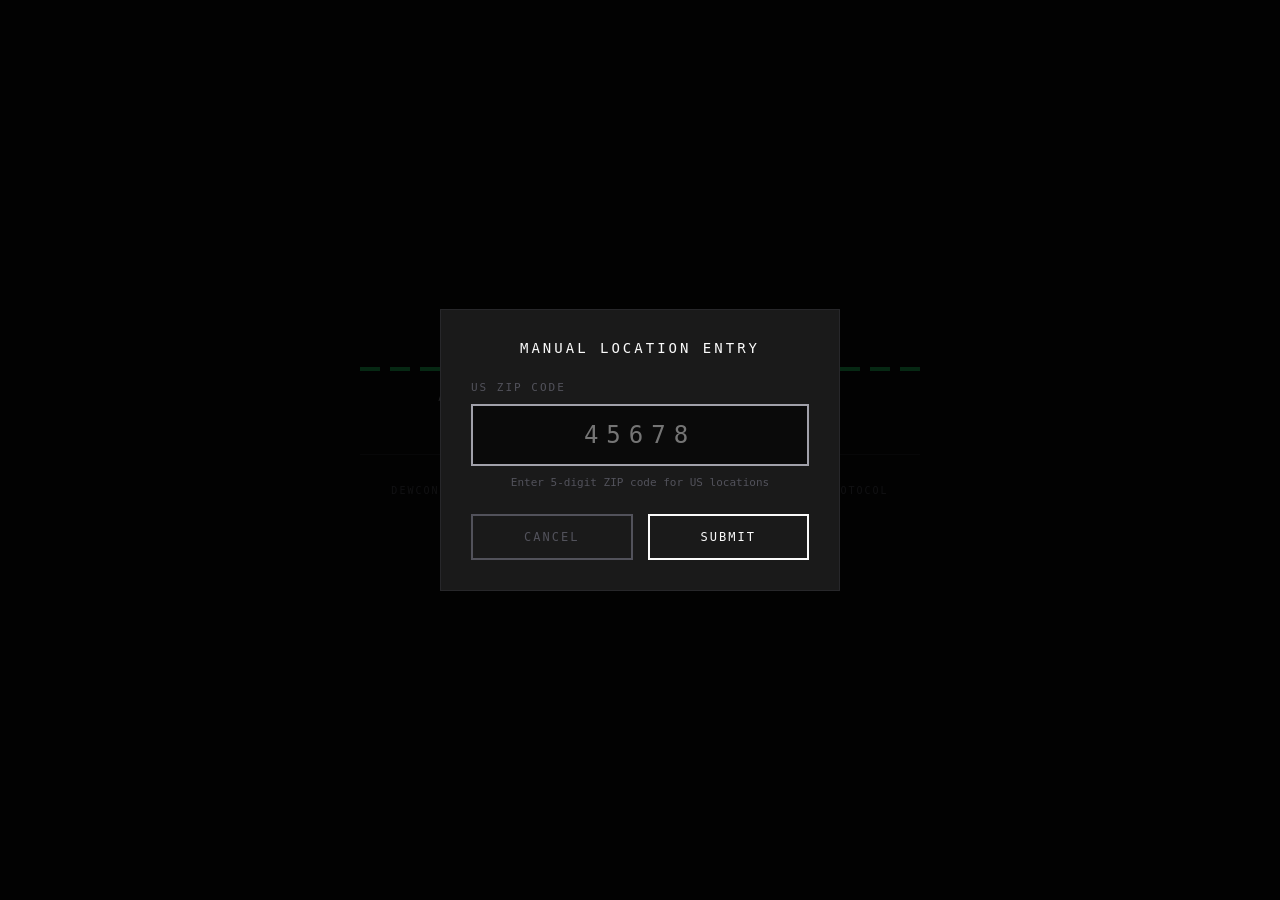
==== static/index.html @ 68191fb5 "Added temp, helper hint, and parent name" ====
<!DOCTYPE html>
<html lang="en">
<head>
    <meta charset="UTF-8">
    <meta name="viewport" content="width=device-width, initial-scale=1.0">
    <title>DEWCON - Atmospheric Moisture Assessment System</title>
    <link rel="stylesheet" href="/static/style.css">
</head>
<body>
    <div class="container">
        <header class="header">
            <div class="header-stripe"></div>
            <div class="classification">ATMOSPHERIC MOISTURE ASSESSMENT SYSTEM</div>
        </header>

        <main class="main">
            <div id="loading" class="loading">
                <div class="loading-text">ACQUIRING TARGET COORDINATES...</div>
                <div class="loading-bar"><div class="loading-bar-fill"></div></div>
            </div>

            <div id="error" class="error hidden">
                <div class="error-icon">!</div>
                <div class="error-title">SYSTEM ERROR</div>
                <div id="error-message" class="error-message"></div>
                <button id="retry-btn" class="btn">RETRY</button>
            </div>

            <div id="display" class="display hidden">
                <div class="level-container">
                    <div class="level-label">CURRENT THREAT LEVEL</div>
                    <div id="level-number" class="level-number">3</div>
                    <div id="level-prefix" class="level-prefix">JUICECON</div>
                </div>

                <div id="descriptor" class="descriptor">UNBEARABLE</div>
                <div id="description" class="description">"The air has weight. You are breathing soup."</div>

                <div class="data-panel">
                    <div class="data-row">
                        <span class="data-label">PROTOCOL <button id="info-btn" class="info-btn" aria-label="Protocol information">?</button></span>
                        <span id="protocol" class="data-value">JUICECON</span>
                    </div>
                    <div class="data-row">
                        <span class="data-label">TEMPERATURE</span>
                        <span id="temperature" class="data-value">--°F</span>
                    </div>
                    <div class="data-row">
                        <span class="data-label">DEWPOINT</span>
                        <span id="dewpoint" class="data-value">--°F</span>
                    </div>
                    <div class="data-row">
                        <span class="data-label">LOCATION</span>
                        <span id="location" class="data-value">Fort Wayne, IN</span>
                    </div>
                    <div class="data-row">
                        <span class="data-label">STATION</span>
                        <span id="station" class="data-value">KFWA</span>
                    </div>
                    <div class="data-row">
                        <span class="data-label">UPDATED</span>
                        <span id="timestamp" class="data-value">--:-- --</span>
                    </div>
                </div>

                <div class="actions">
                    <button id="refresh-btn" class="btn">REFRESH DATA</button>
                    <button id="location-btn" class="btn btn-secondary">CHANGE LOCATION</button>
                </div>
            </div>

            <div id="location-modal" class="modal hidden">
                <div class="modal-content">
                    <div class="modal-header">MANUAL LOCATION ENTRY</div>
                    <div class="modal-body">
                        <label for="zip-input" class="input-label">US ZIP CODE</label>
                        <input type="text" id="zip-input" class="input" placeholder="45678" maxlength="5" pattern="[0-9]{5}">
                        <div class="modal-hint">Enter 5-digit ZIP code for US locations</div>
                    </div>
                    <div class="modal-actions">
                        <button id="modal-cancel" class="btn btn-secondary">CANCEL</button>
                        <button id="modal-submit" class="btn">SUBMIT</button>
                    </div>
                </div>
            </div>
        </main>

            <div id="info-modal" class="modal hidden">
                <div class="modal-content info-modal-content">
                    <div class="modal-header">PROTOCOL INFORMATION</div>
                    <div class="modal-body info-body">
                        <div class="info-section">
                            <div class="info-title">DEWCON</div>
                            <div class="info-text">The unified Atmospheric Moisture Assessment System. DEWCON monitors dewpoint conditions and activates the appropriate sub-protocol based on current readings.</div>
                        </div>
                        <div class="info-section">
                            <div class="info-title">JUICECON</div>
                            <div class="info-text">Activates when dewpoint reaches 60°F or above. Monitors humidity severity on a descending scale (JC1 = worst). Designed by Joe Tritschler.</div>
                        </div>
                        <div class="info-section">
                            <div class="info-title">CCF — CUNNINGHAM CRACKLE FACTOR</div>
                            <div class="info-text">Activates when dewpoint drops to 25°F or below. Monitors dryness severity on an ascending scale (CCF5 = worst). Tracks static shock risk, skin crackle potential, and general atmospheric desiccation. Designed by Dan Branstrator.</div>
                        </div>
                    </div>
                    <div class="modal-actions">
                        <button id="info-close" class="btn">DISMISS</button>
                    </div>
                </div>
            </div>

        <footer class="footer">
            <div class="footer-text">DEWCON SYSTEM v2.0 // ATMOSPHERIC MOISTURE ASSESSMENT PROTOCOL</div>
            <div class="footer-credit">Juicecon System designed by Joe Tritschler</div>
            <div class="footer-credit">Cunningham Crackle Factor designed by Dan Branstrator</div>
            <div class="footer-credit">App developed by Dan Branstrator</div>
        </footer>
    </div>
    <script src="/static/app.js"></script>
</body>
</html>
---- static/style.css ----
:root {
    /* JuiceCon colors (humidity - warm reds/oranges) */
    --jc-clear: #22c55e;
    --jc-5: #eab308;
    --jc-4: #f97316;
    --jc-3: #ef4444;
    --jc-2: #dc2626;
    --jc-1: #991b1b;

    /* CCF colors (dryness - cool blues/purples) */
    --ccf-clear: #22c55e;
    --ccf-1: #7dd3fc;
    --ccf-2: #38bdf8;
    --ccf-3: #6366f1;
    --ccf-4: #8b5cf6;
    --ccf-5: #c084fc;

    --bg-dark: #0a0a0a;
    --bg-panel: #141414;
    --bg-elevated: #1a1a1a;
    --text-primary: #fafafa;
    --text-secondary: #a1a1aa;
    --text-dim: #52525b;
    --border-color: #27272a;

    --level-color: var(--jc-clear);
}

* {
    margin: 0;
    padding: 0;
    box-sizing: border-box;
}

body {
    font-family: 'SF Mono', 'Monaco', 'Inconsolata', 'Roboto Mono', monospace;
    background-color: var(--bg-dark);
    color: var(--text-primary);
    min-height: 100vh;
    display: flex;
    justify-content: center;
    align-items: center;
}

.container {
    width: 100%;
    max-width: 600px;
    padding: 20px;
}

/* Header */
.header {
    margin-bottom: 40px;
    text-align: center;
}

.header-stripe {
    height: 4px;
    background: repeating-linear-gradient(
        90deg,
        var(--level-color) 0px,
        var(--level-color) 20px,
        transparent 20px,
        transparent 30px
    );
    margin-bottom: 20px;
}

.classification {
    font-size: 11px;
    letter-spacing: 4px;
    color: var(--text-secondary);
    text-transform: uppercase;
}

/* Loading */
.loading {
    text-align: center;
    padding: 60px 0;
}

.loading-text {
    font-size: 14px;
    color: var(--text-secondary);
    letter-spacing: 2px;
    margin-bottom: 20px;
}

.loading-bar {
    width: 200px;
    height: 4px;
    background: var(--bg-panel);
    margin: 0 auto;
    overflow: hidden;
}

.loading-bar-fill {
    width: 40%;
    height: 100%;
    background: var(--text-secondary);
    animation: loading 1.5s ease-in-out infinite;
}

@keyframes loading {
    0% { transform: translateX(-100%); }
    100% { transform: translateX(350%); }
}

/* Error */
.error {
    text-align: center;
    padding: 40px 0;
}

.error-icon {
    width: 60px;
    height: 60px;
    border: 3px solid var(--jc-3);
    border-radius: 50%;
    display: flex;
    align-items: center;
    justify-content: center;
    font-size: 32px;
    font-weight: bold;
    color: var(--jc-3);
    margin: 0 auto 20px;
}

.error-title {
    font-size: 18px;
    letter-spacing: 3px;
    color: var(--jc-3);
    margin-bottom: 10px;
}

.error-message {
    font-size: 14px;
    color: var(--text-secondary);
    margin-bottom: 30px;
}

/* Main Display */
.display {
    text-align: center;
}

.level-container {
    margin-bottom: 30px;
}

.level-label {
    font-size: 11px;
    letter-spacing: 3px;
    color: var(--text-dim);
    margin-bottom: 10px;
}

.level-number {
    font-size: 140px;
    font-weight: 700;
    line-height: 1;
    color: var(--level-color);
    text-shadow: 0 0 60px var(--level-color);
    transition: color 0.5s ease, text-shadow 0.5s ease;
}

.level-number.all-clear {
    font-size: 48px;
    letter-spacing: 8px;
}

.level-prefix {
    font-size: 24px;
    letter-spacing: 12px;
    color: var(--text-secondary);
    margin-top: 10px;
}

.descriptor {
    font-size: 28px;
    font-weight: 600;
    letter-spacing: 6px;
    color: var(--level-color);
    margin-bottom: 15px;
    text-transform: uppercase;
    transition: color 0.5s ease;
}

.description {
    font-size: 16px;
    font-style: italic;
    color: var(--text-secondary);
    margin-bottom: 40px;
    padding: 0 20px;
}

/* Data Panel */
.data-panel {
    background: var(--bg-panel);
    border: 1px solid var(--border-color);
    padding: 20px 30px;
    margin-bottom: 30px;
}

.data-row {
    display: flex;
    justify-content: space-between;
    padding: 12px 0;
    border-bottom: 1px solid var(--border-color);
}

.data-row:last-child {
    border-bottom: none;
}

.data-label {
    font-size: 12px;
    letter-spacing: 2px;
    color: var(--text-dim);
}

.data-value {
    font-size: 14px;
    color: var(--text-primary);
}

/* Buttons */
.actions {
    display: flex;
    gap: 15px;
    justify-content: center;
}

.btn {
    font-family: inherit;
    font-size: 12px;
    letter-spacing: 2px;
    padding: 14px 28px;
    border: 2px solid var(--text-primary);
    background: transparent;
    color: var(--text-primary);
    cursor: pointer;
    transition: all 0.2s ease;
    text-transform: uppercase;
}

.btn:hover {
    background: var(--text-primary);
    color: var(--bg-dark);
}

.btn-secondary {
    border-color: var(--text-dim);
    color: var(--text-dim);
}

.btn-secondary:hover {
    border-color: var(--text-secondary);
    background: var(--text-secondary);
    color: var(--bg-dark);
}

/* Modal */
.modal {
    position: fixed;
    top: 0;
    left: 0;
    width: 100%;
    height: 100%;
    background: rgba(0, 0, 0, 0.8);
    display: flex;
    align-items: center;
    justify-content: center;
    z-index: 100;
}

.modal-content {
    background: var(--bg-elevated);
    border: 1px solid var(--border-color);
    padding: 30px;
    width: 90%;
    max-width: 400px;
}

.modal-header {
    font-size: 14px;
    letter-spacing: 3px;
    color: var(--text-primary);
    margin-bottom: 25px;
    text-align: center;
}

.modal-body {
    margin-bottom: 25px;
}

.input-label {
    display: block;
    font-size: 11px;
    letter-spacing: 2px;
    color: var(--text-dim);
    margin-bottom: 10px;
}

.input {
    width: 100%;
    font-family: inherit;
    font-size: 24px;
    letter-spacing: 8px;
    text-align: center;
    padding: 15px;
    border: 2px solid var(--border-color);
    background: var(--bg-dark);
    color: var(--text-primary);
}

.input:focus {
    outline: none;
    border-color: var(--text-secondary);
}

.modal-hint {
    font-size: 11px;
    color: var(--text-dim);
    margin-top: 10px;
    text-align: center;
}

.modal-actions {
    display: flex;
    gap: 15px;
}

.modal-actions .btn {
    flex: 1;
}

/* Footer */
.footer {
    margin-top: 50px;
    text-align: center;
    padding-top: 30px;
    border-top: 1px solid var(--border-color);
}

.footer-text {
    font-size: 10px;
    letter-spacing: 2px;
    color: var(--text-dim);
    margin-bottom: 5px;
}

.footer-credit {
    font-size: 10px;
    color: var(--text-dim);
}

/* Info Button */
.info-btn {
    display: inline-flex;
    align-items: center;
    justify-content: center;
    width: 18px;
    height: 18px;
    font-family: inherit;
    font-size: 11px;
    font-weight: 700;
    border: 1px solid var(--text-dim);
    border-radius: 50%;
    background: transparent;
    color: var(--text-dim);
    cursor: pointer;
    padding: 0;
    margin-left: 6px;
    vertical-align: middle;
    transition: all 0.2s ease;
}

.info-btn:hover {
    border-color: var(--text-secondary);
    color: var(--text-secondary);
}

/* Info Modal */
.info-modal-content {
    max-width: 460px;
}

.info-body {
    text-align: left;
}

.info-section {
    margin-bottom: 20px;
}

.info-section:last-child {
    margin-bottom: 0;
}

.info-title {
    font-size: 12px;
    font-weight: 600;
    letter-spacing: 2px;
    color: var(--text-primary);
    margin-bottom: 6px;
}

.info-text {
    font-size: 12px;
    line-height: 1.6;
    color: var(--text-secondary);
}

/* Utility */
.hidden {
    display: none !important;
}

/* ============================================
   JuiceCon level colors (humidity / high dewpoint)
   ============================================ */
[data-system="juicecon"][data-level="clear"] { --level-color: var(--jc-clear); }
[data-system="juicecon"][data-level="5"] { --level-color: var(--jc-5); }
[data-system="juicecon"][data-level="4"] { --level-color: var(--jc-4); }
[data-system="juicecon"][data-level="3"] { --level-color: var(--jc-3); }
[data-system="juicecon"][data-level="2"] { --level-color: var(--jc-2); }
[data-system="juicecon"][data-level="1"] { --level-color: var(--jc-1); }

/* ============================================
   CCF level colors (dryness / low dewpoint)
   ============================================ */
[data-system="ccf"][data-level="clear"] { --level-color: var(--ccf-clear); }
[data-system="ccf"][data-level="1"] { --level-color: var(--ccf-1); }
[data-system="ccf"][data-level="2"] { --level-color: var(--ccf-2); }
[data-system="ccf"][data-level="3"] { --level-color: var(--ccf-3); }
[data-system="ccf"][data-level="4"] { --level-color: var(--ccf-4); }
[data-system="ccf"][data-level="5"] { --level-color: var(--ccf-5); }

/* All-clear state (neither system active) */
[data-system="none"][data-level="clear"] { --level-color: var(--jc-clear); }

/* Legacy fallbacks */
[data-level="clear"] { --level-color: var(--jc-clear); }

/* JC1 pulsing animation (worst humidity) */
[data-system="juicecon"][data-level="1"] .level-number {
    animation: pulse 2s ease-in-out infinite;
}

/* CCF5 crackle animation (worst dryness) */
[data-system="ccf"][data-level="5"] .level-number {
    animation: crackle 0.15s ease-in-out infinite;
}

@keyframes pulse {
    0%, 100% { opacity: 1; }
    50% { opacity: 0.6; }
}

@keyframes crackle {
    0% { text-shadow: 0 0 60px var(--level-color); }
    25% { text-shadow: 0 0 80px var(--level-color), 2px -2px 0px #fff; }
    50% { text-shadow: 0 0 40px var(--level-color); }
    75% { text-shadow: 0 0 90px var(--level-color), -1px 1px 0px #e0e7ff; }
    100% { text-shadow: 0 0 60px var(--level-color); }
}

/* Responsive */
@media (max-width: 500px) {
    .level-number {
        font-size: 100px;
    }

    .descriptor {
        font-size: 22px;
        letter-spacing: 4px;
    }

    .actions {
        flex-direction: column;
    }

    .data-panel {
        padding: 15px 20px;
    }
}
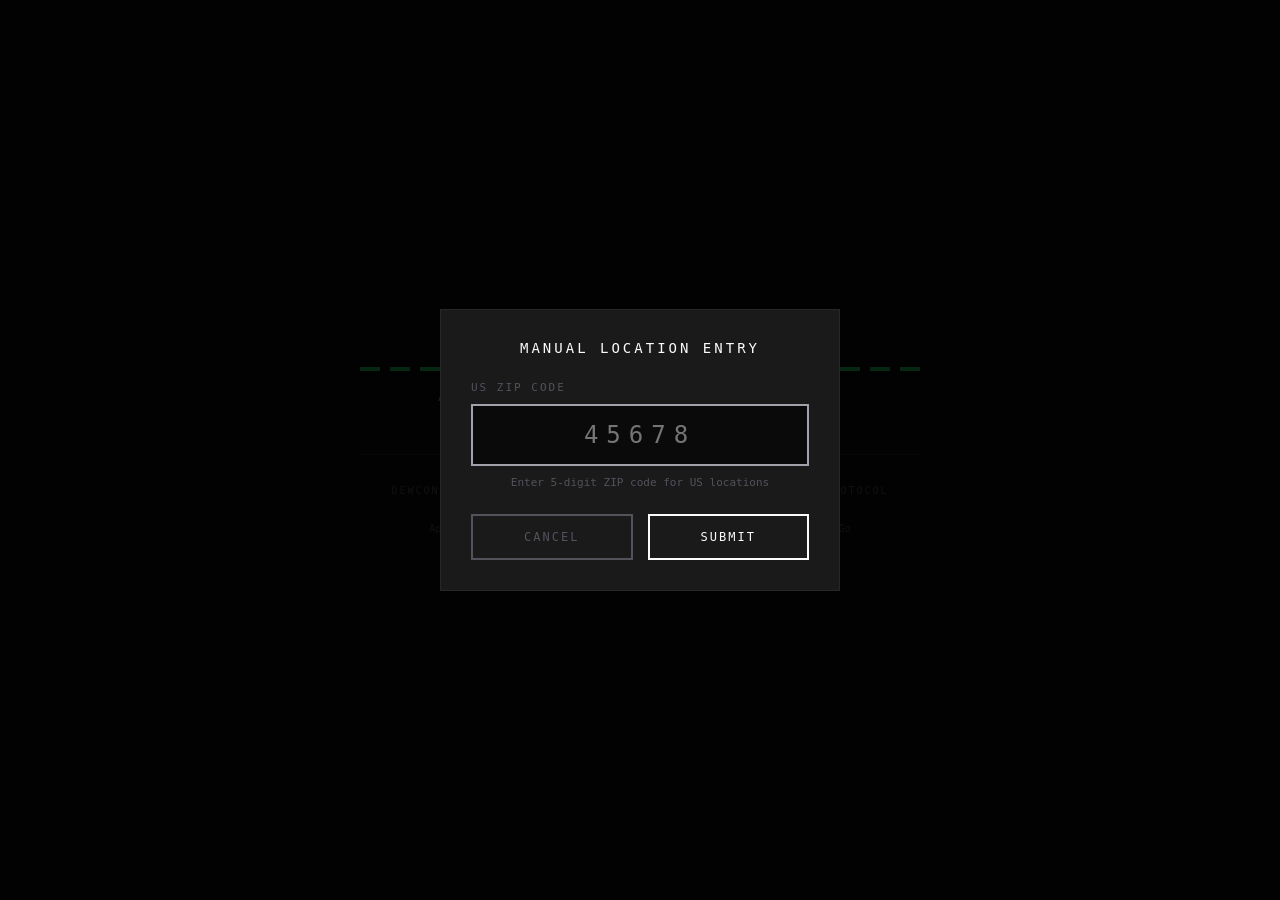
==== commit 3ea1ea9b: "update" ====
--- a/static/index.html
+++ b/static/index.html
@@ -99,7 +99,7 @@
                         </div>
                         <div class="info-section">
                             <div class="info-title">CCF — CUNNINGHAM CRACKLE FACTOR</div>
-                            <div class="info-text">Activates when dewpoint drops to 25°F or below. Monitors dryness severity on an ascending scale (CCF5 = worst). Tracks static shock risk, skin crackle potential, and general atmospheric desiccation. Designed by Dan Branstrator.</div>
+                            <div class="info-text">Activates when dewpoint drops to 25°F or below. Monitors dryness severity on an ascending scale (CCF5 = worst). Tracks static shock risk, skin crackle potential, and general atmospheric desiccation. Designed by Joe Tritschler.</div>
                         </div>
                     </div>
                     <div class="modal-actions">
@@ -110,9 +110,9 @@
 
         <footer class="footer">
             <div class="footer-text">DEWCON SYSTEM v2.0 // ATMOSPHERIC MOISTURE ASSESSMENT PROTOCOL</div>
-            <div class="footer-credit">Juicecon System designed by Joe Tritschler</div>
-            <div class="footer-credit">Cunningham Crackle Factor designed by Dan Branstrator</div>
-            <div class="footer-credit">App developed by Dan Branstrator</div>
+            <div class="footer-credit">Juicecon System created by Joe Tritschler</div>
+            <div class="footer-credit">Cunningham Crackle Factor created by Joe Tritschler</div>
+            <div class="footer-credit">App designed and developed by Dan Branstrator and written mostly in Go</div>
         </footer>
     </div>
     <script src="/static/app.js"></script>
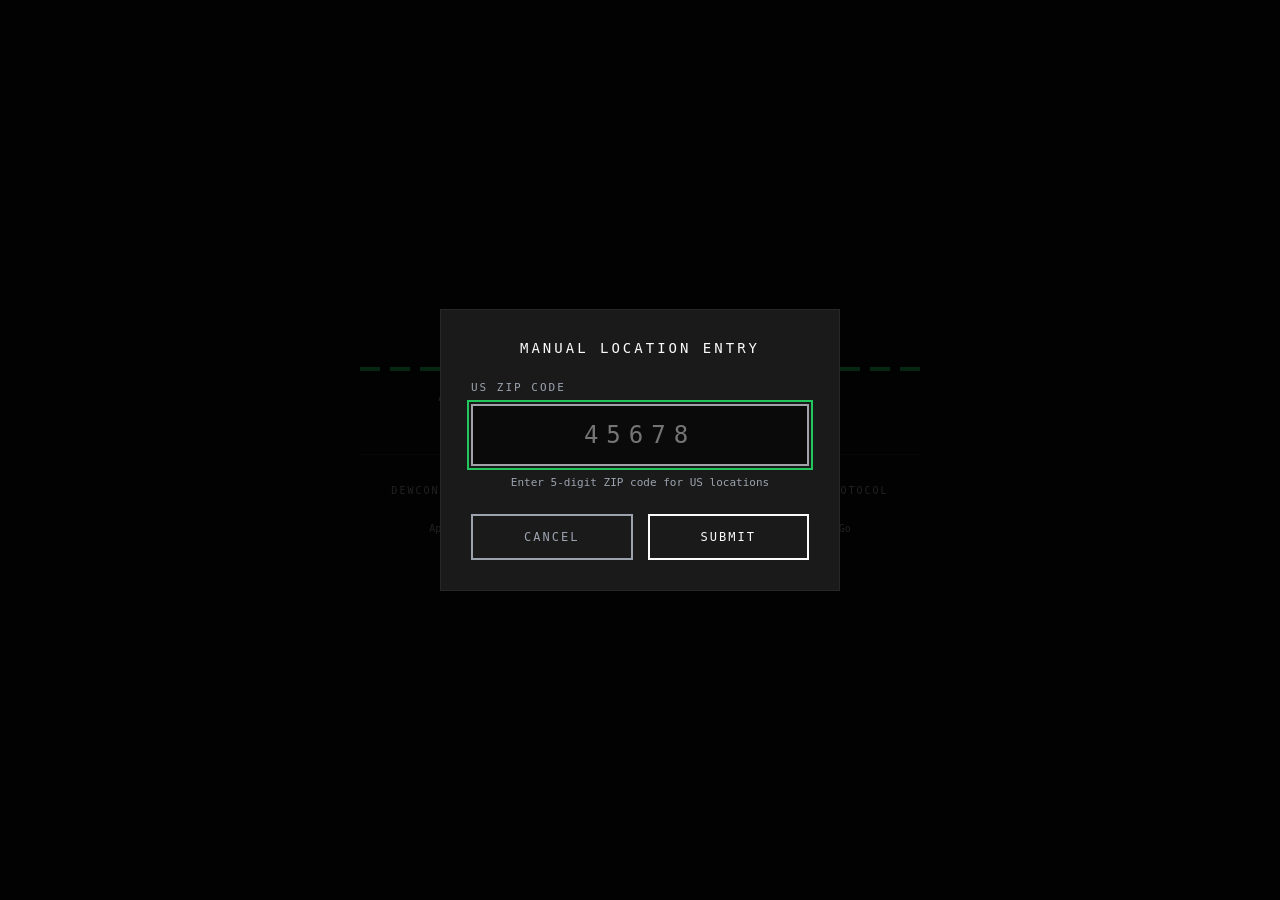
==== commit ca9764e1: "Sprint 5: Accessibility, UX, spec update, DRY refactor - Fix color contrast to WCAG AA (--text-dim #" ====
--- a/static/index.html
+++ b/static/index.html
@@ -19,14 +19,14 @@
                 <div class="loading-bar"><div class="loading-bar-fill"></div></div>
             </div>
 
-            <div id="error" class="error hidden">
-                <div class="error-icon">!</div>
+            <div id="error" class="error hidden" role="alert" aria-live="assertive">
+                <div class="error-icon" aria-hidden="true">!</div>
                 <div class="error-title">SYSTEM ERROR</div>
                 <div id="error-message" class="error-message"></div>
                 <button id="retry-btn" class="btn">RETRY</button>
             </div>
 
-            <div id="display" class="display hidden">
+            <div id="display" class="display hidden" aria-live="polite" role="status">
                 <div class="level-container">
                     <div class="level-label">CURRENT THREAT LEVEL</div>
                     <div id="level-number" class="level-number">3</div>
@@ -67,11 +67,16 @@
                     <button id="refresh-btn" class="btn">REFRESH DATA</button>
                     <button id="location-btn" class="btn btn-secondary">CHANGE LOCATION</button>
                 </div>
+
+                <div id="refresh-status" class="refresh-status" aria-live="polite">
+                    <span class="refresh-status-dot" aria-hidden="true"></span>
+                    <span id="refresh-status-text">AUTO-REFRESH ACTIVE</span>
+                </div>
             </div>
 
-            <div id="location-modal" class="modal hidden">
+            <div id="location-modal" class="modal hidden" role="dialog" aria-modal="true" aria-labelledby="location-modal-title">
                 <div class="modal-content">
-                    <div class="modal-header">MANUAL LOCATION ENTRY</div>
+                    <div id="location-modal-title" class="modal-header">MANUAL LOCATION ENTRY</div>
                     <div class="modal-body">
                         <label for="zip-input" class="input-label">US ZIP CODE</label>
                         <input type="text" id="zip-input" class="input" placeholder="45678" maxlength="5" pattern="[0-9]{5}">
@@ -85,9 +90,9 @@
             </div>
         </main>
 
-            <div id="info-modal" class="modal hidden">
+            <div id="info-modal" class="modal hidden" role="dialog" aria-modal="true" aria-labelledby="info-modal-title">
                 <div class="modal-content info-modal-content">
-                    <div class="modal-header">PROTOCOL INFORMATION</div>
+                    <div id="info-modal-title" class="modal-header">PROTOCOL INFORMATION</div>
                     <div class="modal-body info-body">
                         <div class="info-section">
                             <div class="info-title">DEWCON</div>
@@ -99,7 +104,7 @@
                         </div>
                         <div class="info-section">
                             <div class="info-title">CCF — CUNNINGHAM CRACKLE FACTOR</div>
-                            <div class="info-text">Activates when dewpoint drops to 25°F or below. Monitors dryness severity on an ascending scale (CCF5 = worst). Tracks static shock risk, skin crackle potential, and general atmospheric desiccation. Designed by Joe Tritschler.</div>
+                            <div class="info-text">Activates when dewpoint drops to 25°F or below. Monitors dryness severity on a descending scale (CCF1 = worst). Tracks static shock risk, skin crackle potential, and general atmospheric desiccation. Designed by Joe Tritschler.</div>
                         </div>
                     </div>
                     <div class="modal-actions">
@@ -111,7 +116,7 @@
         <footer class="footer">
             <div class="footer-text">DEWCON SYSTEM v2.0 // ATMOSPHERIC MOISTURE ASSESSMENT PROTOCOL</div>
             <div class="footer-credit">Juicecon System created by Joe Tritschler</div>
-            <div class="footer-credit">Cunningham Crackle Factor created by Joe Tritschler</div>
+            <div class="footer-credit">Cunningham Crackle Factor created by Sheila Cunningham</div>
             <div class="footer-credit">App designed and developed by Dan Branstrator and written mostly in Go</div>
         </footer>
     </div>
--- a/static/style.css
+++ b/static/style.css
@@ -9,18 +9,18 @@
 
     /* CCF colors (dryness - cool blues/purples) */
     --ccf-clear: #22c55e;
-    --ccf-1: #7dd3fc;
-    --ccf-2: #38bdf8;
+    --ccf-1: #c084fc;
+    --ccf-2: #8b5cf6;
     --ccf-3: #6366f1;
-    --ccf-4: #8b5cf6;
-    --ccf-5: #c084fc;
+    --ccf-4: #38bdf8;
+    --ccf-5: #7dd3fc;
 
     --bg-dark: #0a0a0a;
     --bg-panel: #141414;
     --bg-elevated: #1a1a1a;
     --text-primary: #fafafa;
     --text-secondary: #a1a1aa;
-    --text-dim: #52525b;
+    --text-dim: #9ca3af;
     --border-color: #27272a;
 
     --level-color: var(--jc-clear);
@@ -448,8 +448,8 @@
     animation: pulse 2s ease-in-out infinite;
 }
 
-/* CCF5 crackle animation (worst dryness) */
-[data-system="ccf"][data-level="5"] .level-number {
+/* CCF1 crackle animation (worst dryness) */
+[data-system="ccf"][data-level="1"] .level-number {
     animation: crackle 0.15s ease-in-out infinite;
 }
 
@@ -466,6 +466,39 @@
     100% { text-shadow: 0 0 60px var(--level-color); }
 }
 
+/* Auto-refresh indicator */
+.refresh-status {
+    font-size: 10px;
+    letter-spacing: 1px;
+    color: var(--text-dim);
+    text-align: center;
+    margin-top: 12px;
+}
+
+.refresh-status-dot {
+    display: inline-block;
+    width: 6px;
+    height: 6px;
+    border-radius: 50%;
+    background: var(--text-dim);
+    margin-right: 6px;
+    vertical-align: middle;
+    animation: dot-pulse 3s ease-in-out infinite;
+}
+
+@keyframes dot-pulse {
+    0%, 100% { opacity: 0.4; }
+    50% { opacity: 1; }
+}
+
+/* Focus styles for accessibility */
+.btn:focus-visible,
+.info-btn:focus-visible,
+.input:focus-visible {
+    outline: 2px solid var(--level-color);
+    outline-offset: 2px;
+}
+
 /* Responsive */
 @media (max-width: 500px) {
     .level-number {
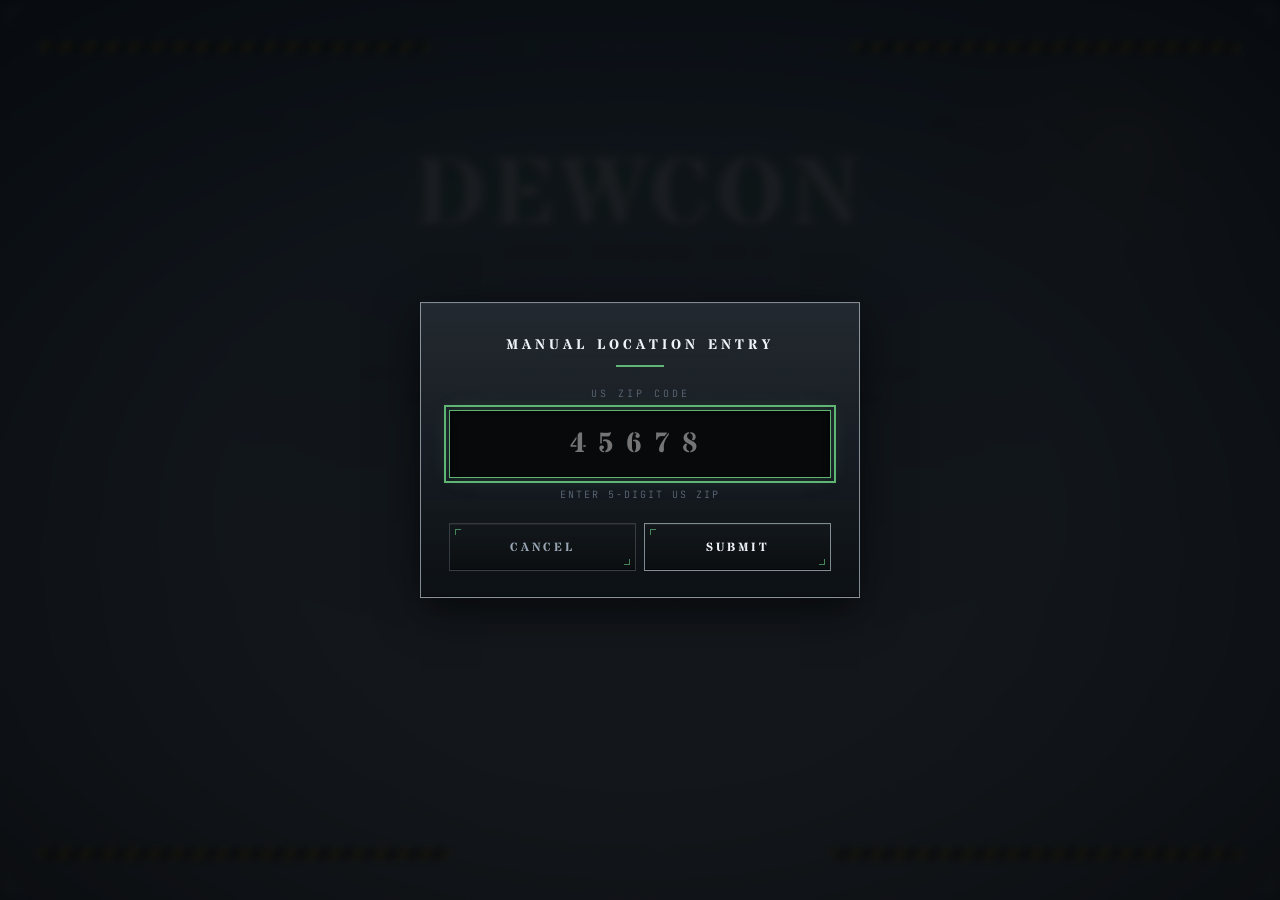
==== commit 9877f97f: "refactor entire app" ====
--- a/static/index.html
+++ b/static/index.html
@@ -2,124 +2,250 @@
 <html lang="en">
 <head>
     <meta charset="UTF-8">
-    <meta name="viewport" content="width=device-width, initial-scale=1.0">
-    <title>DEWCON - Atmospheric Moisture Assessment System</title>
+    <meta name="viewport" content="width=device-width, initial-scale=1.0, viewport-fit=cover">
+    <title>DEWCON — Atmospheric Threat Command</title>
+    <link rel="preconnect" href="https://fonts.googleapis.com">
+    <link rel="preconnect" href="https://fonts.gstatic.com" crossorigin>
     <link rel="stylesheet" href="/static/style.css">
+    <link rel="manifest" href="/static/manifest.json">
+    <meta name="theme-color" content="#06080a">
+    <meta name="mobile-web-app-capable" content="yes">
+    <meta name="apple-mobile-web-app-status-bar-style" content="black">
+    <link rel="icon" type="image/svg+xml" href="/static/icon.svg">
+    <meta property="og:title" content="DEWCON — Atmospheric Threat Command">
+    <meta property="og:description" content="Real-time dewpoint severity monitoring. Because humidity is a threat level.">
+    <meta property="og:type" content="website">
+    <meta property="og:url" content="https://juicecon.fly.dev">
 </head>
-<body>
-    <div class="container">
-        <header class="header">
-            <div class="header-stripe"></div>
-            <div class="classification">ATMOSPHERIC MOISTURE ASSESSMENT SYSTEM</div>
-        </header>
-
-        <main class="main">
-            <div id="loading" class="loading">
-                <div class="loading-text">ACQUIRING TARGET COORDINATES...</div>
-                <div class="loading-bar"><div class="loading-bar-fill"></div></div>
+<body data-system="none" data-level="clear" data-weather="clear" data-tod="day">
+    <!-- Live weather sky. Layered behind everything; CSS swaps active
+         layers based on body[data-weather] and body[data-tod]. -->
+    <div class="weather-sky" aria-hidden="true">
+        <div class="weather-sky-base"></div>
+        <div class="weather-sun"></div>
+        <div class="weather-stars"></div>
+        <div class="weather-cloud weather-cloud--1"></div>
+        <div class="weather-cloud weather-cloud--2"></div>
+        <div class="weather-cloud weather-cloud--3"></div>
+        <div class="weather-rain"></div>
+        <div class="weather-snow"></div>
+        <div class="weather-fog"></div>
+        <div class="weather-lightning"></div>
+    </div>
+
+    <div class="grid-bg" aria-hidden="true"></div>
+    <div class="scanlines" aria-hidden="true"></div>
+    <div class="vignette" aria-hidden="true"></div>
+
+    <div class="frame">
+        <span class="reticle-tr" aria-hidden="true"></span>
+        <span class="reticle-bl" aria-hidden="true"></span>
+
+        <div class="classification-bar classification-bar--top" aria-hidden="true">
+            <div class="classification-stripes"></div>
+            <div class="classification-text">
+                <span>DEWCON</span>
+                <span class="sep">::</span>
+                <span class="pulse-dot"></span>
+                <span>LIVE TRANSMISSION</span>
+                <span class="sep">::</span>
+                <span class="timecode" id="timecode">--:--:-- UTC</span>
             </div>
-
-            <div id="error" class="error hidden" role="alert" aria-live="assertive">
-                <div class="error-icon" aria-hidden="true">!</div>
-                <div class="error-title">SYSTEM ERROR</div>
-                <div id="error-message" class="error-message"></div>
-                <button id="retry-btn" class="btn">RETRY</button>
+            <div class="classification-stripes"></div>
+        </div>
+
+        <div class="container">
+            <header class="header">
+                <div class="header-meta">
+                    <span class="header-meta-block">
+                        <span class="header-meta-key">REPORT</span>
+                        <span class="header-meta-val">RT-LIVE / 060s</span>
+                    </span>
+                    <span class="header-meta-block">
+                        <span class="header-meta-key">DATE</span>
+                        <span class="header-meta-val" id="header-date">— — —</span>
+                    </span>
+                </div>
+                <h1 class="title">DEWCON</h1>
+                <div class="title-sub">Atmospheric Moisture Assessment System</div>
+                <div class="title-rule" aria-hidden="true"></div>
+            </header>
+
+            <main class="main">
+                <div id="loading" class="loading">
+                    <div class="loading-text">Acquiring target coordinates</div>
+                    <div class="loading-bar"><div class="loading-bar-fill"></div></div>
+                </div>
+
+                <div id="error" class="error hidden" role="alert" aria-live="assertive">
+                    <div class="error-icon" aria-hidden="true"><span>!</span></div>
+                    <div class="error-title">System Fault</div>
+                    <div id="error-message" class="error-message"></div>
+                    <button id="retry-btn" class="btn">Retry</button>
+                </div>
+
+                <div id="display" class="display hidden" aria-live="polite" role="status">
+
+                    <section class="panel panel--primary">
+                        <header class="panel-header">
+                            <span class="panel-id">// 01</span>
+                            <span class="panel-title">Dewpoint Severity</span>
+                            <span class="panel-status">
+                                <span class="dot"></span>
+                                <span>Live</span>
+                            </span>
+                        </header>
+                        <div class="meter-wrap">
+                            <svg id="meter" class="meter" viewBox="0 0 420 230" role="img" aria-labelledby="meter-title meter-desc">
+                                <title id="meter-title">Dewpoint severity gauge</title>
+                                <desc id="meter-desc">Eleven equal-width segments. Left half indicates CCF (dryness, worst at far left). Center is comfort. Right half indicates JuiceCon (humidity, worst at far right). Needle points to the active severity level. The numeric dewpoint reading is shown below the gauge.</desc>
+                                <g id="meter-bands" class="meter-bands"></g>
+                                <g id="meter-needle" class="meter-needle">
+                                    <line class="needle-line" x1="210" y1="200" x2="210" y2="60" />
+                                    <circle class="needle-hub" cx="210" cy="200" r="9" />
+                                </g>
+                            </svg>
+                            <div class="meter-axis" aria-hidden="true">
+                                <span class="meter-axis-label meter-axis-label--ccf">
+                                    <span class="meter-axis-arrow">◀</span>
+                                    <span>Dry · CCF</span>
+                                </span>
+                                <span class="meter-axis-label meter-axis-label--comfort"><span>Comfort Zone</span>
+                                </span>
+                                <span class="meter-axis-label meter-axis-label--jc">
+                                    <span>JuiceCon · Humid</span>
+                                    <span class="meter-axis-arrow">▶</span>
+                                </span>
+                            </div>
+                            <div id="meter-chip" class="meter-chip" aria-live="polite">DEWCON</div>
+                            <div class="meter-readout">
+                                <span class="meter-readout-label">Current Dewpoint</span>
+                                <span id="meter-readout-value" class="meter-readout-value">--°F</span>
+                            </div>
+                        </div>
+                    </section>
+
+                    <section class="panel panel--assessment">
+                        <header class="panel-header">
+                            <span class="panel-id">// 02</span>
+                            <span class="panel-title">Operator Assessment</span>
+                        </header>
+                        <div class="assessment">
+                            <div class="descriptor-frame">
+                                <span id="descriptor" class="descriptor">STANDBY</span>
+                            </div>
+                            <div id="description" class="description">"Awaiting atmospheric data."</div>
+                        </div>
+                    </section>
+
+                    <section class="panel panel--telemetry">
+                        <header class="panel-header">
+                            <span class="panel-id">// 03</span>
+                            <span class="panel-title">Telemetry</span>
+                        </header>
+                        <div class="data-panel">
+                            <div class="data-row">
+                                <span class="data-label">Protocol <button id="info-btn" class="info-btn" aria-label="Protocol information">?</button></span>
+                                <span class="data-leader" aria-hidden="true"></span>
+                                <span id="protocol" class="data-value"><strong>DEWCON</strong></span>
+                            </div>
+                            <div class="data-row">
+                                <span class="data-label">Temperature</span>
+                                <span class="data-leader" aria-hidden="true"></span>
+                                <span id="temperature" class="data-value">--°F</span>
+                            </div>
+                            <div class="data-row">
+                                <span class="data-label">Dewpoint</span>
+                                <span class="data-leader" aria-hidden="true"></span>
+                                <span id="dewpoint" class="data-value">--°F</span>
+                            </div>
+                            <div class="data-row">
+                                <span class="data-label">Location</span>
+                                <span class="data-leader" aria-hidden="true"></span>
+                                <span id="location" class="data-value">—</span>
+                            </div>
+                            <div class="data-row">
+                                <span class="data-label">Station</span>
+                                <span class="data-leader" aria-hidden="true"></span>
+                                <span id="station" class="data-value">—</span>
+                            </div>
+                            <div class="data-row">
+                                <span class="data-label">Updated</span>
+                                <span class="data-leader" aria-hidden="true"></span>
+                                <span id="timestamp" class="data-value">--:-- --</span>
+                            </div>
+                        </div>
+                    </section>
+
+                    <div class="actions">
+                        <button id="refresh-btn" class="btn">Refresh</button>
+                        <button id="share-btn" class="btn btn-secondary">Share</button>
+                        <button id="location-btn" class="btn btn-secondary">Relocate</button>
+                    </div>
+
+                    <div id="refresh-status" class="refresh-status" aria-live="polite">
+                        <span class="refresh-status-dot" aria-hidden="true"></span>
+                        <span id="refresh-status-text">Auto-refresh active</span>
+                    </div>
+                </div>
+
+                <div id="location-modal" class="modal hidden" role="dialog" aria-modal="true" aria-labelledby="location-modal-title">
+                    <div class="modal-content">
+                        <div id="location-modal-title" class="modal-header">Manual Location Entry</div>
+                        <div class="modal-body">
+                            <label for="zip-input" class="input-label">US ZIP Code</label>
+                            <input type="text" id="zip-input" class="input" placeholder="45678" maxlength="5" pattern="[0-9]{5}">
+                            <div class="modal-hint">Enter 5-digit US ZIP</div>
+                        </div>
+                        <div class="modal-actions">
+                            <button id="modal-cancel" class="btn btn-secondary">Cancel</button>
+                            <button id="modal-submit" class="btn">Submit</button>
+                        </div>
+                    </div>
+                </div>
+
+                <div id="info-modal" class="modal hidden" role="dialog" aria-modal="true" aria-labelledby="info-modal-title">
+                    <div class="modal-content info-modal-content">
+                        <div id="info-modal-title" class="modal-header">Protocol Information</div>
+                        <div class="modal-body info-body">
+                            <div class="info-section">
+                                <div class="info-title">DEWCON</div>
+                                <div class="info-text">The unified Atmospheric Moisture Assessment System. DEWCON monitors dewpoint conditions and activates the appropriate sub-protocol based on current readings.</div>
+                            </div>
+                            <div class="info-section">
+                                <div class="info-title">JUICECON</div>
+                                <div class="info-text">Activates when dewpoint reaches 60°F or above. Monitors humidity severity on a descending scale (JC1 = worst). Designed by Joe Tritschler.</div>
+                            </div>
+                            <div class="info-section">
+                                <div class="info-title">CCF — Cunningham Crackle Factor</div>
+                                <div class="info-text">Activates when dewpoint drops to 25°F or below. Monitors dryness severity on a descending scale (CCF1 = worst). Tracks static shock risk, skin crackle potential, and general atmospheric desiccation. Designed by Sheryl Cunningham.</div>
+                            </div>
+                        </div>
+                        <div class="modal-actions">
+                            <button id="info-close" class="btn">Dismiss</button>
+                        </div>
+                    </div>
+                </div>
+            </main>
+
+            <footer class="footer">
+                <div class="footer-text">DEWCON v2.0 // Atmospheric Moisture Assessment Protocol</div>
+                <div class="footer-credit">Juicecon — Joe Tritschler · Cunningham Crackle Factor — Sheryl Cunningham</div>
+                <div class="footer-credit">Built by Dan Branstrator · mostly Go, occasionally JavaScript</div>
+            </footer>
+        </div>
+
+        <div class="classification-bar classification-bar--bottom" aria-hidden="true">
+            <div class="classification-stripes"></div>
+            <div class="classification-text">
+                <span>END TRANSMISSION</span>
+                <span class="sep">::</span>
+                <span>ATMOSPHERIC ADVISORY</span>
             </div>
-
-            <div id="display" class="display hidden" aria-live="polite" role="status">
-                <div class="level-container">
-                    <div class="level-label">CURRENT THREAT LEVEL</div>
-                    <div id="level-number" class="level-number">3</div>
-                    <div id="level-prefix" class="level-prefix">JUICECON</div>
-                </div>
-
-                <div id="descriptor" class="descriptor">UNBEARABLE</div>
-                <div id="description" class="description">"The air has weight. You are breathing soup."</div>
-
-                <div class="data-panel">
-                    <div class="data-row">
-                        <span class="data-label">PROTOCOL <button id="info-btn" class="info-btn" aria-label="Protocol information">?</button></span>
-                        <span id="protocol" class="data-value">JUICECON</span>
-                    </div>
-                    <div class="data-row">
-                        <span class="data-label">TEMPERATURE</span>
-                        <span id="temperature" class="data-value">--°F</span>
-                    </div>
-                    <div class="data-row">
-                        <span class="data-label">DEWPOINT</span>
-                        <span id="dewpoint" class="data-value">--°F</span>
-                    </div>
-                    <div class="data-row">
-                        <span class="data-label">LOCATION</span>
-                        <span id="location" class="data-value">Fort Wayne, IN</span>
-                    </div>
-                    <div class="data-row">
-                        <span class="data-label">STATION</span>
-                        <span id="station" class="data-value">KFWA</span>
-                    </div>
-                    <div class="data-row">
-                        <span class="data-label">UPDATED</span>
-                        <span id="timestamp" class="data-value">--:-- --</span>
-                    </div>
-                </div>
-
-                <div class="actions">
-                    <button id="refresh-btn" class="btn">REFRESH DATA</button>
-                    <button id="location-btn" class="btn btn-secondary">CHANGE LOCATION</button>
-                </div>
-
-                <div id="refresh-status" class="refresh-status" aria-live="polite">
-                    <span class="refresh-status-dot" aria-hidden="true"></span>
-                    <span id="refresh-status-text">AUTO-REFRESH ACTIVE</span>
-                </div>
-            </div>
-
-            <div id="location-modal" class="modal hidden" role="dialog" aria-modal="true" aria-labelledby="location-modal-title">
-                <div class="modal-content">
-                    <div id="location-modal-title" class="modal-header">MANUAL LOCATION ENTRY</div>
-                    <div class="modal-body">
-                        <label for="zip-input" class="input-label">US ZIP CODE</label>
-                        <input type="text" id="zip-input" class="input" placeholder="45678" maxlength="5" pattern="[0-9]{5}">
-                        <div class="modal-hint">Enter 5-digit ZIP code for US locations</div>
-                    </div>
-                    <div class="modal-actions">
-                        <button id="modal-cancel" class="btn btn-secondary">CANCEL</button>
-                        <button id="modal-submit" class="btn">SUBMIT</button>
-                    </div>
-                </div>
-            </div>
-        </main>
-
-            <div id="info-modal" class="modal hidden" role="dialog" aria-modal="true" aria-labelledby="info-modal-title">
-                <div class="modal-content info-modal-content">
-                    <div id="info-modal-title" class="modal-header">PROTOCOL INFORMATION</div>
-                    <div class="modal-body info-body">
-                        <div class="info-section">
-                            <div class="info-title">DEWCON</div>
-                            <div class="info-text">The unified Atmospheric Moisture Assessment System. DEWCON monitors dewpoint conditions and activates the appropriate sub-protocol based on current readings.</div>
-                        </div>
-                        <div class="info-section">
-                            <div class="info-title">JUICECON</div>
-                            <div class="info-text">Activates when dewpoint reaches 60°F or above. Monitors humidity severity on a descending scale (JC1 = worst). Designed by Joe Tritschler.</div>
-                        </div>
-                        <div class="info-section">
-                            <div class="info-title">CCF — CUNNINGHAM CRACKLE FACTOR</div>
-                            <div class="info-text">Activates when dewpoint drops to 25°F or below. Monitors dryness severity on a descending scale (CCF1 = worst). Tracks static shock risk, skin crackle potential, and general atmospheric desiccation. Designed by Joe Tritschler.</div>
-                        </div>
-                    </div>
-                    <div class="modal-actions">
-                        <button id="info-close" class="btn">DISMISS</button>
-                    </div>
-                </div>
-            </div>
-
-        <footer class="footer">
-            <div class="footer-text">DEWCON SYSTEM v2.0 // ATMOSPHERIC MOISTURE ASSESSMENT PROTOCOL</div>
-            <div class="footer-credit">Juicecon System created by Joe Tritschler</div>
-            <div class="footer-credit">Cunningham Crackle Factor created by Sheila Cunningham</div>
-            <div class="footer-credit">App designed and developed by Dan Branstrator and written mostly in Go</div>
-        </footer>
+            <div class="classification-stripes"></div>
+        </div>
     </div>
+
     <script src="/static/app.js"></script>
 </body>
 </html>
--- a/static/style.css
+++ b/static/style.css
@@ -1,478 +1,1097 @@
+/* ============================================================
+   DEWCON :: Atmospheric Threat Command
+   Industrial weather-station chassis. Mobile-first.
+   Dark only. WCAG AA. 44px tap targets.
+   ============================================================ */
+
+@import url('https://fonts.googleapis.com/css2?family=Major+Mono+Display&family=JetBrains+Mono:wght@200;300;400;500;700&family=Stardos+Stencil:wght@400;700&display=swap');
+
 :root {
-    /* JuiceCon colors (humidity - warm reds/oranges) */
-    --jc-clear: #22c55e;
-    --jc-5: #eab308;
-    --jc-4: #f97316;
-    --jc-3: #ef4444;
-    --jc-2: #dc2626;
-    --jc-1: #991b1b;
-
-    /* CCF colors (dryness - cool blues/purples) */
-    --ccf-clear: #22c55e;
-    --ccf-1: #c084fc;
-    --ccf-2: #8b5cf6;
-    --ccf-3: #6366f1;
-    --ccf-4: #38bdf8;
-    --ccf-5: #7dd3fc;
-
-    --bg-dark: #0a0a0a;
-    --bg-panel: #141414;
-    --bg-elevated: #1a1a1a;
-    --text-primary: #fafafa;
-    --text-secondary: #a1a1aa;
-    --text-dim: #9ca3af;
-    --border-color: #27272a;
-
+    /* --------------------------------------------------------
+       Severity palette (preserved — app.js depends on it)
+       -------------------------------------------------------- */
+    --jc-clear: #5fb574;
+    --jc-5: #f3d886;
+    --jc-4: #efa85a;
+    --jc-3: #e87838;
+    --jc-2: #d34a28;
+    --jc-1: #b41a1a;
+
+    --ccf-clear: #5fb574;
+    --ccf-1: #1f5d9e;
+    --ccf-2: #3079b9;
+    --ccf-3: #4d97d0;
+    --ccf-4: #76b3df;
+    --ccf-5: #a4d0ec;
+
+    /* --------------------------------------------------------
+       Industrial chassis surfaces — slightly warmer blacks,
+       steel/iron tints, oxidized concrete.
+       -------------------------------------------------------- */
+    --bg-base:     #07090b;       /* deep iron (under sky) */
+    --bg-panel:    #232930;       /* aluminum face */
+    --bg-elevated: #2c333b;       /* upper highlight */
+    --bg-deep:     #11161c;       /* recessed shadow */
+
+    /* Aluminum tones (corroded bunker chassis) */
+    --al-hi:    #424a55;
+    --al-mid:   #2b3138;
+    --al-lo:    #15191e;
+    --al-scuff: rgba(255,255,255,0.04);
+
+    /* Oxidation / patina */
+    --patina-1: #2f5b54;
+    --patina-2: #467a72;
+    --patina-3: #6fa39c;
+
+    /* Rust */
+    --rust-deep:  #5e2a14;
+    --rust-mid:   #8a3a14;
+    --rust-light: #b1572c;
+
+    /* Borders / structure (heavier than v1) */
+    --border-frame:  rgba(190, 205, 220, 0.22);
+    --border-soft:   rgba(190, 205, 220, 0.10);
+    --border-bright: rgba(225, 238, 250, 0.55);
+    --border-rule:   rgba(225, 238, 250, 0.35);
+
+    /* Text */
+    --text-primary:   #eef3f9;
+    --text-secondary: #9aa7b6;
+    --text-dim:       #5d6a78;
+    --text-faint:     #313a45;
+
+    /* Hazard accents (industrial signage) */
+    --hazard-yellow: #f2c40b;
+    --hazard-black:  #0a0c10;
+    --rust:          #8a3a14;
+    --bolt:          #2b3239;
+    --bolt-hi:       #4a545f;
+
+    /* Typography */
+    --font-display: 'Major Mono Display', 'IBM Plex Mono', 'Menlo', monospace;
+    --font-stencil: 'Stardos Stencil', 'Major Mono Display', 'Menlo', monospace;
+    --font-body:    'JetBrains Mono', 'IBM Plex Mono', 'SF Mono', 'Menlo', monospace;
+
+    /* Severity color routing (rebound below) */
     --level-color: var(--jc-clear);
-}
-
-* {
+
+    /* Mobile-first frame metrics. Scale up at breakpoints. */
+    --frame-pad-x: 12px;
+    --frame-pad-y: 14px;
+    --panel-pad:   18px;
+    --gap-panels:  16px;
+
+    /* Texture noise (data URI, ~1KB) */
+    --noise: url("data:image/svg+xml;utf8,<svg xmlns='http://www.w3.org/2000/svg' width='200' height='200'><filter id='n'><feTurbulence type='fractalNoise' baseFrequency='0.9' numOctaves='2' stitchTiles='stitch'/><feColorMatrix values='0 0 0 0 0.9  0 0 0 0 0.95  0 0 0 0 1  0 0 0 0.55 0'/></filter><rect width='100%25' height='100%25' filter='url(%23n)'/></svg>");
+}
+
+/* ============================================================
+   Reset
+   ============================================================ */
+
+*, *::before, *::after {
     margin: 0;
     padding: 0;
     box-sizing: border-box;
 }
 
+html, body {
+    height: 100%;
+}
+
+html {
+    -webkit-text-size-adjust: 100%;
+}
+
 body {
-    font-family: 'SF Mono', 'Monaco', 'Inconsolata', 'Roboto Mono', monospace;
-    background-color: var(--bg-dark);
+    font-family: var(--font-body);
+    font-weight: 300;
+    background: var(--bg-base);
     color: var(--text-primary);
     min-height: 100vh;
+    min-height: 100dvh;
+    overflow-x: hidden;
+    font-feature-settings: "tnum" 1, "zero" 1, "ss01" 1;
+    -webkit-font-smoothing: antialiased;
+    text-rendering: optimizeLegibility;
+    /* Safe-area insets so notch / home indicator don't crop. */
+    padding:
+        env(safe-area-inset-top)
+        env(safe-area-inset-right)
+        env(safe-area-inset-bottom)
+        env(safe-area-inset-left);
+}
+
+img, svg { display: block; max-width: 100%; }
+
+button { font: inherit; color: inherit; }
+
+/* ============================================================
+   Ambient layers — grid, scanlines, vignette, grain, oil-stain
+   ============================================================ */
+
+.grid-bg,
+.scanlines,
+.vignette,
+.body-noise {
+    position: fixed;
+    inset: 0;
+    pointer-events: none;
+    z-index: 0;
+}
+
+.grid-bg {
+    background-image:
+        linear-gradient(to right, rgba(130, 150, 170, 0.045) 1px, transparent 1px),
+        linear-gradient(to bottom, rgba(130, 150, 170, 0.045) 1px, transparent 1px);
+    background-size: 40px 40px;
+    mask-image: radial-gradient(ellipse at center, rgba(0,0,0,0.95) 0%, rgba(0,0,0,0.35) 65%, transparent 100%);
+    -webkit-mask-image: radial-gradient(ellipse at center, rgba(0,0,0,0.95) 0%, rgba(0,0,0,0.35) 65%, transparent 100%);
+}
+
+.scanlines {
+    background: repeating-linear-gradient(
+        to bottom,
+        transparent 0,
+        transparent 2px,
+        rgba(255, 255, 255, 0.022) 2px,
+        rgba(255, 255, 255, 0.022) 3px
+    );
+    mix-blend-mode: overlay;
+    opacity: 0.55;
+}
+
+.vignette {
+    background:
+        radial-gradient(ellipse at top, rgba(40, 28, 12, 0.18) 0%, transparent 60%),
+        radial-gradient(ellipse at center, transparent 35%, rgba(0,0,0,0.7) 100%);
+}
+
+/* Whole-body weathered grain. Tuned subtle so it adds tooth, not noise. */
+body::after {
+    content: '';
+    position: fixed;
+    inset: 0;
+    background-image: var(--noise);
+    background-size: 200px 200px;
+    opacity: 0.08;
+    pointer-events: none;
+    mix-blend-mode: overlay;
+    z-index: 0;
+}
+
+/* ============================================================
+   Frame — outer chassis
+   ============================================================ */
+
+.frame {
+    position: relative;
+    z-index: 1;
+    min-height: 100vh;
+    min-height: 100dvh;
+    padding: var(--frame-pad-y) var(--frame-pad-x);
     display: flex;
-    justify-content: center;
+    flex-direction: column;
+}
+
+/* Corner reticles — heavier on industrial spec */
+.frame::before,
+.frame::after,
+.reticle-tr,
+.reticle-bl {
+    content: '';
+    position: absolute;
+    width: 18px;
+    height: 18px;
+    border-color: var(--border-bright);
+    border-style: solid;
+    border-width: 0;
+}
+.frame::before { top: 8px;     left: 8px;     border-top-width: 2px; border-left-width: 2px; }
+.frame::after  { bottom: 8px;  right: 8px;    border-bottom-width: 2px; border-right-width: 2px; }
+.reticle-tr    { top: 8px;     right: 8px;    border-top-width: 2px; border-right-width: 2px; }
+.reticle-bl    { bottom: 8px;  left: 8px;     border-bottom-width: 2px; border-left-width: 2px; }
+
+/* ============================================================
+   Classification bars — hazard-stripe top/bottom
+   ============================================================ */
+
+.classification-bar {
+    display: flex;
     align-items: center;
-}
+    gap: 8px;
+    padding: 6px 0;
+    font-family: var(--font-body);
+    font-size: 9px;
+    letter-spacing: 2.5px;
+    color: var(--text-secondary);
+    text-transform: uppercase;
+    flex-wrap: wrap;
+}
+
+.classification-bar--top    { margin-bottom: 14px; animation: dropIn 0.5s ease both; }
+.classification-bar--bottom { margin-top: 18px;    animation: dropIn 0.5s 0.8s ease both; }
+
+/* Hazard stripes — yellow + black diagonal, industrial signage */
+.classification-stripes {
+    flex: 1 1 60px;
+    min-width: 40px;
+    height: 10px;
+    background:
+        repeating-linear-gradient(
+            -45deg,
+            var(--hazard-yellow) 0,
+            var(--hazard-yellow) 8px,
+            var(--hazard-black) 8px,
+            var(--hazard-black) 16px
+        );
+    opacity: 0.78;
+    /* slight wear: subtle horizontal scratches */
+    box-shadow:
+        inset 0 1px 0 rgba(0,0,0,0.45),
+        inset 0 -1px 0 rgba(0,0,0,0.55);
+    position: relative;
+}
+.classification-stripes::after {
+    content: '';
+    position: absolute;
+    inset: 0;
+    background: var(--noise);
+    background-size: 120px 120px;
+    opacity: 0.22;
+    mix-blend-mode: multiply;
+    pointer-events: none;
+}
+
+.classification-text {
+    display: inline-flex;
+    align-items: center;
+    gap: 8px;
+    white-space: nowrap;
+    flex: 0 0 auto;
+    padding: 2px 4px;
+}
+
+.classification-text .sep { color: var(--text-faint); }
+
+.classification-text .pulse-dot {
+    width: 7px;
+    height: 7px;
+    border-radius: 50%;
+    background: var(--level-color);
+    box-shadow: 0 0 6px var(--level-color);
+    animation: livePulse 1.4s ease-in-out infinite;
+    transition: background 0.6s ease, box-shadow 0.6s ease;
+    flex: 0 0 auto;
+}
+
+@keyframes livePulse {
+    0%, 100% { opacity: 1; transform: scale(1); }
+    50%      { opacity: 0.4; transform: scale(0.65); }
+}
+
+@keyframes dropIn {
+    from { opacity: 0; transform: translateY(-10px); }
+    to   { opacity: 1; transform: translateY(0); }
+}
+
+/* ============================================================
+   Container
+   ============================================================ */
 
 .container {
     width: 100%;
-    max-width: 600px;
-    padding: 20px;
-}
-
-/* Header */
+    max-width: 780px;
+    margin: 0 auto;
+    flex: 1;
+}
+
+/* ============================================================
+   Header — asset-tag aesthetic
+   ============================================================ */
+
 .header {
-    margin-bottom: 40px;
+    position: relative;
+    padding: 16px 0 24px;
     text-align: center;
-}
-
-.header-stripe {
-    height: 4px;
-    background: repeating-linear-gradient(
-        90deg,
-        var(--level-color) 0px,
-        var(--level-color) 20px,
-        transparent 20px,
-        transparent 30px
-    );
-    margin-bottom: 20px;
-}
-
-.classification {
-    font-size: 11px;
-    letter-spacing: 4px;
+    animation: rise 0.6s 0.1s ease both;
+}
+
+.header-meta {
+    display: flex;
+    flex-direction: column;
+    align-items: stretch;
+    gap: 4px;
+    font-family: var(--font-body);
+    font-size: 8.5px;
+    letter-spacing: 2px;
+    color: var(--text-dim);
+    text-transform: uppercase;
+    margin-bottom: 16px;
+    border-top: 1px solid var(--border-soft);
+    border-bottom: 1px solid var(--border-soft);
+    padding: 6px 0;
+}
+
+.header-meta-block {
+    display: flex;
+    align-items: baseline;
+    justify-content: space-between;
+    gap: 8px;
+    padding: 0 2px;
+}
+
+.header-meta-key {
+    color: var(--text-faint);
+    flex: 0 0 auto;
+}
+
+.header-meta-val {
+    color: var(--text-secondary);
+    font-variant-numeric: tabular-nums;
+    text-align: right;
+    overflow: hidden;
+    text-overflow: ellipsis;
+    white-space: nowrap;
+}
+
+.title {
+    font-family: var(--font-stencil);
+    font-weight: 700;
+    font-size: clamp(44px, 14vw, 96px);
+    letter-spacing: 0.06em;
+    line-height: 0.95;
+    color: var(--text-primary);
+    margin-bottom: 8px;
+    /* stencil/stamped look: rim shadow + faint level glow */
+    text-shadow:
+        0 1px 0 rgba(255,255,255,0.04),
+        0 2px 0 rgba(0,0,0,0.6),
+        0 0 28px var(--level-color);
+    transition: text-shadow 0.8s ease;
+    position: relative;
+}
+
+/* "PROPERTY OF" stamp behind the title at small angle */
+.title::after {
+    content: 'PROPERTY · ATM.MOISTURE · UNIT 04';
+    display: block;
+    font-family: var(--font-body);
+    font-weight: 500;
+    font-size: 8px;
+    letter-spacing: 3px;
+    color: var(--rust);
+    opacity: 0.75;
+    margin-top: 6px;
+    text-shadow: 0 1px 0 rgba(0,0,0,0.6);
+}
+
+.title-sub {
+    font-family: var(--font-body);
+    font-weight: 400;
+    font-size: 9.5px;
+    letter-spacing: 3px;
     color: var(--text-secondary);
     text-transform: uppercase;
-}
-
-/* Loading */
+    margin-top: 10px;
+    margin-bottom: 14px;
+    padding: 0 6px;
+    word-spacing: 1px;
+}
+
+.title-rule {
+    width: 80px;
+    height: 2px;
+    background: var(--border-rule);
+    margin: 0 auto;
+    position: relative;
+}
+.title-rule::before,
+.title-rule::after {
+    content: '';
+    position: absolute;
+    top: 50%;
+    width: 6px;
+    height: 6px;
+    background: var(--border-bright);
+    transform: translateY(-50%) rotate(45deg);
+}
+.title-rule::before { left: -16px; }
+.title-rule::after  { right: -16px; }
+
+@keyframes rise {
+    from { opacity: 0; transform: translateY(12px); }
+    to   { opacity: 1; transform: translateY(0); }
+}
+
+/* ============================================================
+   Loading state
+   ============================================================ */
+
 .loading {
     text-align: center;
-    padding: 60px 0;
+    padding: 56px 0;
+    animation: fade 0.4s ease;
 }
 
 .loading-text {
-    font-size: 14px;
+    font-size: 10px;
+    letter-spacing: 3px;
     color: var(--text-secondary);
-    letter-spacing: 2px;
-    margin-bottom: 20px;
+    text-transform: uppercase;
+    margin-bottom: 22px;
 }
 
 .loading-bar {
-    width: 200px;
-    height: 4px;
-    background: var(--bg-panel);
+    width: min(240px, 80%);
+    height: 3px;
+    background: var(--border-soft);
     margin: 0 auto;
     overflow: hidden;
+    position: relative;
+    border: 1px solid var(--border-soft);
 }
 
 .loading-bar-fill {
-    width: 40%;
+    width: 30%;
     height: 100%;
-    background: var(--text-secondary);
-    animation: loading 1.5s ease-in-out infinite;
+    background: var(--text-primary);
+    box-shadow: 0 0 12px var(--text-primary);
+    animation: loading 1.6s cubic-bezier(0.4, 0, 0.6, 1) infinite;
 }
 
 @keyframes loading {
-    0% { transform: translateX(-100%); }
-    100% { transform: translateX(350%); }
-}
-
-/* Error */
+    0%   { transform: translateX(-100%); }
+    100% { transform: translateX(400%); }
+}
+
+@keyframes fade {
+    from { opacity: 0; }
+    to   { opacity: 1; }
+}
+
+/* ============================================================
+   Error state
+   ============================================================ */
+
 .error {
     text-align: center;
-    padding: 40px 0;
+    padding: 40px 18px;
+    border: 2px solid var(--jc-3);
+    background:
+        linear-gradient(180deg, rgba(232, 120, 56, 0.08), transparent),
+        var(--bg-panel);
+    position: relative;
+}
+
+.error::before {
+    content: 'SYS::FAULT';
+    position: absolute;
+    top: -9px;
+    left: 14px;
+    background: var(--bg-base);
+    padding: 0 8px;
+    font-family: var(--font-stencil);
+    font-size: 10px;
+    letter-spacing: 3px;
+    color: var(--jc-3);
 }
 
 .error-icon {
-    width: 60px;
-    height: 60px;
-    border: 3px solid var(--jc-3);
-    border-radius: 50%;
+    width: 56px;
+    height: 56px;
+    border: 2px solid var(--jc-3);
     display: flex;
     align-items: center;
     justify-content: center;
-    font-size: 32px;
-    font-weight: bold;
+    font-family: var(--font-stencil);
+    font-weight: 700;
+    font-size: 28px;
     color: var(--jc-3);
-    margin: 0 auto 20px;
-}
+    margin: 0 auto 14px;
+    transform: rotate(45deg);
+    background: rgba(0,0,0,0.4);
+}
+.error-icon > * { transform: rotate(-45deg); }
 
 .error-title {
-    font-size: 18px;
+    font-family: var(--font-stencil);
+    font-weight: 700;
+    font-size: 15px;
     letter-spacing: 3px;
     color: var(--jc-3);
     margin-bottom: 10px;
 }
 
 .error-message {
-    font-size: 14px;
+    font-size: 12px;
+    line-height: 1.5;
     color: var(--text-secondary);
-    margin-bottom: 30px;
-}
-
-/* Main Display */
+    margin-bottom: 22px;
+    letter-spacing: 0.5px;
+    word-break: break-word;
+}
+
+/* ============================================================
+   Display — primary content stack
+   ============================================================ */
+
 .display {
-    text-align: center;
-}
-
-.level-container {
-    margin-bottom: 30px;
-}
-
-.level-label {
+    display: flex;
+    flex-direction: column;
+    gap: var(--gap-panels);
+}
+
+/* ============================================================
+   Panel — riveted steel plate
+   ============================================================ */
+
+.panel {
+    position: relative;
+    /* Corroded aluminum panel chassis. Layered backgrounds simulate:
+       1. paint chips (small irregular highlights/rust spots)
+       2. verdigris streak running down the right side
+       3. water-stain mark
+       4. plate noise (tooth)
+       5. main brushed aluminum gradient with top highlight */
+    background:
+        radial-gradient(ellipse 24px 5px at 14% 18%, rgba(177, 87, 44, 0.20) 0%, transparent 70%),
+        radial-gradient(ellipse 6px 9px at 88% 38%, rgba(70, 122, 114, 0.28) 0%, transparent 70%),
+        radial-gradient(ellipse 14px 4px at 62% 86%, rgba(94, 42, 20, 0.18) 0%, transparent 70%),
+        linear-gradient(176deg, transparent 60%, rgba(70, 122, 114, 0.07) 78%, rgba(47, 91, 84, 0.10) 100%),
+        linear-gradient(90deg, transparent 88%, rgba(70, 122, 114, 0.08) 100%),
+        var(--noise),
+        linear-gradient(180deg,
+            var(--al-hi) 0%,
+            var(--al-mid) 16%,
+            #1f242a 70%,
+            var(--al-lo) 100%);
+    background-size:
+        auto, auto, auto,
+        100% 100%, 100% 100%,
+        140px 140px, 100% 100%;
+    background-blend-mode: normal, normal, normal, normal, normal, overlay, normal;
+    border: 1px solid rgba(20, 24, 28, 0.7);
+    /* Inset bevel: top edge bright (caught light), bottom edge dark (shadow),
+       plus interior fog for the level color. */
+    box-shadow:
+        inset 0 1px 0 rgba(255,255,255,0.10),
+        inset 0 -1px 0 rgba(0,0,0,0.7),
+        inset 1px 0 0 rgba(255,255,255,0.04),
+        inset -1px 0 0 rgba(0,0,0,0.5),
+        inset 0 0 28px rgba(0,0,0,0.55),
+        0 1px 0 rgba(255,255,255,0.03),
+        0 12px 28px rgba(0,0,0,0.55);
+    padding: var(--panel-pad);
+    opacity: 0;
+    transform: translateY(12px);
+    animation: rise 0.6s ease both;
+    /* Slight back-blur so the sky bleeds in subtly */
+    backdrop-filter: blur(2px) saturate(0.92);
+    -webkit-backdrop-filter: blur(2px) saturate(0.92);
+}
+
+/* Extra wear: vertical water-streak + stamped serial. The plate noise is
+   already folded into .panel's background stack. */
+.panel::after {
+    content: '';
+    position: absolute;
+    inset: 0;
+    pointer-events: none;
+    background:
+        /* faint vertical drip */
+        linear-gradient(90deg, transparent 0 22%, rgba(0,0,0,0.18) 22.5%, rgba(0,0,0,0.18) 23%, transparent 23.5%) no-repeat,
+        /* lighter scuff highlight along top */
+        linear-gradient(180deg, var(--al-scuff), transparent 18%);
+    background-blend-mode: multiply, normal;
+    mix-blend-mode: normal;
+    opacity: 0.55;
+}
+
+/* Rivets at panel corners — heavier bolt heads */
+.panel::before {
+    content: '';
+    position: absolute;
+    inset: 5px;
+    pointer-events: none;
+    background:
+        /* four corner bolts: dark head with bright rim */
+        radial-gradient(circle at 0 0,        #1d2127 0 2.2px, #4a545f 2.3px 2.9px, transparent 3px),
+        radial-gradient(circle at 100% 0,     #1d2127 0 2.2px, #4a545f 2.3px 2.9px, transparent 3px),
+        radial-gradient(circle at 0 100%,     #1d2127 0 2.2px, #4a545f 2.3px 2.9px, transparent 3px),
+        radial-gradient(circle at 100% 100%,  #1d2127 0 2.2px, #4a545f 2.3px 2.9px, transparent 3px),
+        /* tiny stress streak under top bolts */
+        radial-gradient(ellipse 6px 2px at 0 5px,    rgba(0,0,0,0.4), transparent 70%),
+        radial-gradient(ellipse 6px 2px at 100% 5px, rgba(0,0,0,0.4), transparent 70%);
+    background-repeat: no-repeat;
+}
+
+.panel:nth-of-type(1) { animation-delay: 0.20s; }
+.panel:nth-of-type(2) { animation-delay: 0.32s; }
+.panel:nth-of-type(3) { animation-delay: 0.44s; }
+
+.panel-header {
+    display: flex;
+    align-items: center;
+    gap: 10px;
+    margin-bottom: 16px;
+    padding-bottom: 12px;
+    border-bottom: 1px dashed var(--border-soft);
+    flex-wrap: wrap;
+    position: relative;
+    z-index: 1;
+}
+
+.panel-id {
+    font-family: var(--font-stencil);
+    font-weight: 700;
     font-size: 11px;
+    letter-spacing: 1.5px;
+    color: var(--level-color);
+    padding: 2px 6px;
+    border: 1px solid var(--level-color);
+    background: rgba(0,0,0,0.4);
+    transition: color 0.6s ease, border-color 0.6s ease;
+    flex: 0 0 auto;
+}
+
+.panel-title {
+    flex: 1 1 auto;
+    font-family: var(--font-body);
+    font-weight: 500;
+    font-size: 10px;
     letter-spacing: 3px;
-    color: var(--text-dim);
-    margin-bottom: 10px;
-}
-
-.level-number {
-    font-size: 140px;
-    font-weight: 700;
-    line-height: 1;
-    color: var(--level-color);
-    text-shadow: 0 0 60px var(--level-color);
-    transition: color 0.5s ease, text-shadow 0.5s ease;
-}
-
-.level-number.all-clear {
-    font-size: 48px;
-    letter-spacing: 8px;
-}
-
-.level-prefix {
-    font-size: 24px;
-    letter-spacing: 12px;
     color: var(--text-secondary);
-    margin-top: 10px;
-}
-
-.descriptor {
-    font-size: 28px;
-    font-weight: 600;
-    letter-spacing: 6px;
-    color: var(--level-color);
-    margin-bottom: 15px;
     text-transform: uppercase;
-    transition: color 0.5s ease;
-}
-
-.description {
-    font-size: 16px;
-    font-style: italic;
-    color: var(--text-secondary);
-    margin-bottom: 40px;
-    padding: 0 20px;
-}
-
-/* Data Panel */
-.data-panel {
-    background: var(--bg-panel);
-    border: 1px solid var(--border-color);
-    padding: 20px 30px;
-    margin-bottom: 30px;
-}
-
-.data-row {
-    display: flex;
-    justify-content: space-between;
-    padding: 12px 0;
-    border-bottom: 1px solid var(--border-color);
-}
-
-.data-row:last-child {
-    border-bottom: none;
-}
-
-.data-label {
-    font-size: 12px;
+    min-width: 0;
+}
+
+.panel-status {
+    display: inline-flex;
+    align-items: center;
+    gap: 6px;
+    font-size: 9px;
     letter-spacing: 2px;
     color: var(--text-dim);
-}
-
-.data-value {
+    text-transform: uppercase;
+    flex: 0 0 auto;
+    margin-left: auto;
+}
+
+.panel-status .dot {
+    width: 6px;
+    height: 6px;
+    border-radius: 50%;
+    background: var(--level-color);
+    box-shadow: 0 0 6px var(--level-color);
+    animation: livePulse 1.6s ease-in-out infinite;
+    transition: background 0.6s ease, box-shadow 0.6s ease;
+}
+
+/* ============================================================
+   Meter
+   ============================================================ */
+
+.meter-wrap {
+    text-align: center;
+    position: relative;
+    z-index: 1;
+}
+
+.meter-label { display: none; }
+
+.meter {
+    width: 100%;
+    height: auto;
+    max-width: 520px;
+    margin: 0 auto;
+    display: block;
+    overflow: visible;
+}
+
+.meter-bands path {
+    fill: none;
+    stroke-width: 28;
+    stroke-linecap: butt;
+    stroke-opacity: 0.5;
+    transition: stroke-opacity 0.6s ease, filter 0.6s ease;
+}
+
+.band-ccf-1 { stroke: var(--ccf-1); }
+.band-ccf-2 { stroke: var(--ccf-2); }
+.band-ccf-3 { stroke: var(--ccf-3); }
+.band-ccf-4 { stroke: var(--ccf-4); }
+.band-ccf-5 { stroke: var(--ccf-5); }
+.band-comfort { stroke: var(--jc-clear); }
+.band-jc-5 { stroke: var(--jc-5); }
+.band-jc-4 { stroke: var(--jc-4); }
+.band-jc-3 { stroke: var(--jc-3); }
+.band-jc-2 { stroke: var(--jc-2); }
+.band-jc-1 { stroke: var(--jc-1); }
+
+[data-system="ccf"][data-level="1"] .band-ccf-1,
+[data-system="ccf"][data-level="2"] .band-ccf-2,
+[data-system="ccf"][data-level="3"] .band-ccf-3,
+[data-system="ccf"][data-level="4"] .band-ccf-4,
+[data-system="ccf"][data-level="5"] .band-ccf-5,
+[data-system="juicecon"][data-level="5"] .band-jc-5,
+[data-system="juicecon"][data-level="4"] .band-jc-4,
+[data-system="juicecon"][data-level="3"] .band-jc-3,
+[data-system="juicecon"][data-level="2"] .band-jc-2,
+[data-system="juicecon"][data-level="1"] .band-jc-1,
+[data-system="none"][data-level="clear"] .band-comfort {
+    stroke-opacity: 1;
+    filter: drop-shadow(0 0 10px currentColor);
+}
+
+.meter-numerals text {
+    font-family: var(--font-stencil);
+    font-weight: 700;
+    font-size: 10px;
+    letter-spacing: 1px;
+    fill: var(--text-primary);
+    opacity: 0.55;
+    pointer-events: none;
+}
+
+.meter-needle {
+    transform-origin: 210px 200px;
+    transition: transform 1s cubic-bezier(0.34, 1.56, 0.64, 1);
+}
+
+.needle-line {
+    stroke: var(--text-primary);
+    stroke-width: 3;
+    stroke-linecap: round;
+    filter: drop-shadow(0 0 4px var(--level-color)) drop-shadow(0 0 12px var(--level-color));
+}
+
+.needle-hub {
+    fill: var(--bg-base);
+    stroke: var(--text-primary);
+    stroke-width: 2;
+}
+
+.meter-chip {
+    display: inline-block;
+    margin-top: 14px;
+    padding: 10px 18px;
+    font-family: var(--font-stencil);
+    font-weight: 700;
     font-size: 14px;
-    color: var(--text-primary);
-}
-
-/* Buttons */
-.actions {
-    display: flex;
-    gap: 15px;
-    justify-content: center;
-}
-
-.btn {
-    font-family: inherit;
-    font-size: 12px;
+    letter-spacing: 5px;
+    color: var(--level-color);
+    border: 2px solid var(--level-color);
+    background: rgba(6, 8, 10, 0.95);
+    box-shadow:
+        0 0 0 4px var(--bg-base),
+        0 0 0 5px rgba(255,255,255,0.04),
+        0 0 22px rgba(0, 0, 0, 0.9),
+        0 0 18px var(--level-color);
+    text-transform: uppercase;
+    position: relative;
+    z-index: 2;
+    transition: color 0.6s ease, border-color 0.6s ease, box-shadow 0.6s ease;
+}
+
+.meter-chip.all-clear { letter-spacing: 6px; }
+
+.meter-axis {
+    display: grid;
+    grid-template-columns: 5fr 1fr 5fr;
+    align-items: center;
+    gap: 10px 6px;
+    max-width: 480px;
+    margin: 8px auto 0;
+    padding: 0 4px;
+    font-size: 8.5px;
     letter-spacing: 2px;
-    padding: 14px 28px;
-    border: 2px solid var(--text-primary);
-    background: transparent;
-    color: var(--text-primary);
-    cursor: pointer;
-    transition: all 0.2s ease;
     text-transform: uppercase;
-}
-
-.btn:hover {
-    background: var(--text-primary);
-    color: var(--bg-dark);
-}
-
-.btn-secondary {
-    border-color: var(--text-dim);
     color: var(--text-dim);
-}
-
-.btn-secondary:hover {
-    border-color: var(--text-secondary);
-    background: var(--text-secondary);
-    color: var(--bg-dark);
-}
-
-/* Modal */
-.modal {
-    position: fixed;
-    top: 0;
-    left: 0;
-    width: 100%;
-    height: 100%;
-    background: rgba(0, 0, 0, 0.8);
-    display: flex;
-    align-items: center;
-    justify-content: center;
-    z-index: 100;
-}
-
-.modal-content {
-    background: var(--bg-elevated);
-    border: 1px solid var(--border-color);
-    padding: 30px;
-    width: 90%;
-    max-width: 400px;
-}
-
-.modal-header {
-    font-size: 14px;
-    letter-spacing: 3px;
-    color: var(--text-primary);
-    margin-bottom: 25px;
-    text-align: center;
-}
-
-.modal-body {
-    margin-bottom: 25px;
-}
-
-.input-label {
-    display: block;
-    font-size: 11px;
-    letter-spacing: 2px;
-    color: var(--text-dim);
-    margin-bottom: 10px;
-}
-
-.input {
-    width: 100%;
-    font-family: inherit;
-    font-size: 24px;
-    letter-spacing: 8px;
-    text-align: center;
-    padding: 15px;
-    border: 2px solid var(--border-color);
-    background: var(--bg-dark);
-    color: var(--text-primary);
-}
-
-.input:focus {
-    outline: none;
-    border-color: var(--text-secondary);
-}
-
-.modal-hint {
-    font-size: 11px;
-    color: var(--text-dim);
-    margin-top: 10px;
-    text-align: center;
-}
-
-.modal-actions {
-    display: flex;
-    gap: 15px;
-}
-
-.modal-actions .btn {
-    flex: 1;
-}
-
-/* Footer */
-.footer {
-    margin-top: 50px;
-    text-align: center;
-    padding-top: 30px;
-    border-top: 1px solid var(--border-color);
-}
-
-.footer-text {
-    font-size: 10px;
-    letter-spacing: 2px;
-    color: var(--text-dim);
-    margin-bottom: 5px;
-}
-
-.footer-credit {
-    font-size: 10px;
-    color: var(--text-dim);
-}
-
-/* Info Button */
-.info-btn {
+    position: relative;
+    z-index: 1;
+}
+
+.meter-axis-label {
     display: inline-flex;
     align-items: center;
     justify-content: center;
-    width: 18px;
-    height: 18px;
-    font-family: inherit;
-    font-size: 11px;
+    gap: 4px;
+    white-space: nowrap;
+    min-width: 0;
+}
+
+.meter-axis-label--ccf      { justify-content: flex-start; }
+.meter-axis-label--comfort  {
+    color: var(--text-secondary);
+    border: 1px solid var(--border-soft);
+    padding: 4px 2px;
+    background: rgba(0,0,0,0.25);
+}
+.meter-axis-label--jc       { justify-content: flex-end; }
+
+.meter-axis-arrow {
+    color: var(--text-faint);
+    font-size: 10px;
+}
+
+/* Dewpoint readout under meter */
+.meter-readout {
+    display: flex;
+    flex-direction: column;
+    align-items: center;
+    gap: 6px;
+    margin-top: 18px;
+    padding-top: 14px;
+    border-top: 1px dashed var(--border-soft);
+}
+
+.meter-readout-label {
+    font-size: 9px;
+    letter-spacing: 3px;
+    color: var(--text-secondary);
+    text-transform: uppercase;
+}
+
+.meter-readout-value {
+    font-family: var(--font-stencil);
     font-weight: 700;
-    border: 1px solid var(--text-dim);
-    border-radius: 50%;
-    background: transparent;
+    font-size: clamp(30px, 9vw, 44px);
+    letter-spacing: 2px;
+    color: var(--level-color);
+    transition: color 0.6s ease;
+    text-shadow:
+        0 1px 0 rgba(255,255,255,0.05),
+        0 2px 0 rgba(0,0,0,0.7),
+        0 0 18px var(--level-color);
+    font-variant-numeric: tabular-nums;
+}
+
+/* ============================================================
+   Assessment — descriptor + description
+   ============================================================ */
+
+.assessment {
+    text-align: center;
+    padding: 4px 0;
+    position: relative;
+    z-index: 1;
+}
+
+.descriptor-frame {
+    position: relative;
+    display: inline-flex;
+    align-items: center;
+    gap: 14px;
+    padding: 0 14px;
+    margin-bottom: 14px;
+    max-width: 100%;
+}
+
+.descriptor-frame::before,
+.descriptor-frame::after {
+    content: '';
+    width: 12px;
+    height: 12px;
+    border: 2px solid var(--level-color);
+    transition: border-color 0.6s ease;
+    flex: 0 0 auto;
+}
+.descriptor-frame::before { border-right: 0; border-bottom: 0; }
+.descriptor-frame::after  { border-left: 0;  border-top: 0; }
+
+.descriptor {
+    font-family: var(--font-stencil);
+    font-weight: 700;
+    font-size: clamp(24px, 8vw, 48px);
+    letter-spacing: 0.06em;
+    line-height: 1.05;
+    color: var(--level-color);
+    text-transform: uppercase;
+    text-shadow:
+        0 1px 0 rgba(255,255,255,0.04),
+        0 2px 0 rgba(0,0,0,0.7),
+        0 0 22px var(--level-color);
+    transition: color 0.6s ease, text-shadow 0.6s ease;
+    overflow-wrap: anywhere;
+    min-width: 0;
+}
+
+.description {
+    font-family: var(--font-body);
+    font-size: 13px;
+    font-style: italic;
+    color: var(--text-secondary);
+    max-width: 480px;
+    margin: 0 auto;
+    line-height: 1.55;
+    padding: 0 6px;
+    overflow-wrap: anywhere;
+}
+
+/* ============================================================
+   Telemetry — data rows with dot leaders
+   ============================================================ */
+
+.data-panel {
+    padding: 0;
+    background: none;
+    border: 0;
+    position: relative;
+    z-index: 1;
+}
+
+.data-row {
+    display: flex;
+    align-items: baseline;
+    gap: 8px;
+    padding: 10px 0;
+    border: 0;
+    font-size: 12px;
+    min-width: 0;
+}
+
+.data-row:not(:last-child) {
+    border-bottom: 1px solid var(--border-soft);
+}
+
+.data-label {
+    font-family: var(--font-body);
+    font-weight: 500;
+    font-size: 10px;
+    letter-spacing: 2.5px;
     color: var(--text-dim);
+    text-transform: uppercase;
+    flex: 0 0 auto;
+    display: inline-flex;
+    align-items: center;
+    gap: 4px;
+    min-width: 0;
+}
+
+.data-leader {
+    flex: 1 1 auto;
+    border-bottom: 1px dotted var(--border-soft);
+    transform: translateY(-3px);
+    margin: 0 4px;
+    min-width: 12px;
+}
+
+.data-value {
+    font-size: 12px;
+    color: var(--text-primary);
+    letter-spacing: 0.5px;
+    text-align: right;
+    flex: 0 1 auto;
+    font-variant-numeric: tabular-nums;
+    min-width: 0;
+    overflow-wrap: anywhere;
+}
+
+.data-value strong {
+    font-family: var(--font-stencil);
+    font-weight: 700;
+    color: var(--level-color);
+    letter-spacing: 2px;
+    transition: color 0.6s ease;
+}
+
+/* ============================================================
+   Actions — 44px tap targets, mobile-first single column
+   ============================================================ */
+
+.actions {
+    display: grid;
+    grid-template-columns: 1fr;
+    gap: 8px;
+    margin-top: 4px;
+    opacity: 0;
+    transform: translateY(8px);
+    animation: rise 0.6s 0.6s ease both;
+}
+
+.btn {
+    position: relative;
+    font-family: var(--font-stencil);
+    font-weight: 700;
+    font-size: 12px;
+    letter-spacing: 3px;
+    min-height: 48px;
+    padding: 12px 18px;
+    border: 1.5px solid var(--border-bright);
+    background:
+        linear-gradient(180deg, rgba(255,255,255,0.02), rgba(0,0,0,0.25)),
+        rgba(14, 18, 22, 0.85);
+    color: var(--text-primary);
     cursor: pointer;
-    padding: 0;
-    margin-left: 6px;
-    vertical-align: middle;
-    transition: all 0.2s ease;
-}
-
-.info-btn:hover {
+    text-transform: uppercase;
+    transition: background 0.18s ease, color 0.18s ease, border-color 0.18s ease, box-shadow 0.18s ease, transform 0.08s ease;
+    overflow: hidden;
+    -webkit-tap-highlight-color: transparent;
+    /* slight inset for pressed-metal feel */
+    box-shadow:
+        inset 0 1px 0 rgba(255,255,255,0.05),
+        inset 0 -1px 0 rgba(0,0,0,0.55);
+}
+
+.btn::before {
+    content: '';
+    position: absolute;
+    top: 5px; left: 5px;
+    width: 6px; height: 6px;
+    border-top: 1px solid var(--level-color);
+    border-left: 1px solid var(--level-color);
+    opacity: 0.7;
+    transition: opacity 0.18s ease, border-color 0.6s ease;
+}
+
+.btn::after {
+    content: '';
+    position: absolute;
+    bottom: 5px; right: 5px;
+    width: 6px; height: 6px;
+    border-bottom: 1px solid var(--level-color);
+    border-right: 1px solid var(--level-color);
+    opacity: 0.7;
+    transition: opacity 0.18s ease, border-color 0.6s ease;
+}
+
+.btn:hover {
+    background: var(--text-primary);
+    color: var(--bg-base);
+    box-shadow: 0 0 20px var(--level-color);
+}
+
+.btn:hover::before,
+.btn:hover::after { opacity: 0; }
+
+.btn:active { transform: translateY(1px); }
+
+.btn-secondary {
+    border-color: var(--border-frame);
+    color: var(--text-secondary);
+}
+
+.btn-secondary:hover {
+    background: var(--text-secondary);
+    color: var(--bg-base);
     border-color: var(--text-secondary);
-    color: var(--text-secondary);
-}
-
-/* Info Modal */
-.info-modal-content {
-    max-width: 460px;
-}
-
-.info-body {
-    text-align: left;
-}
-
-.info-section {
-    margin-bottom: 20px;
-}
-
-.info-section:last-child {
-    margin-bottom: 0;
-}
-
-.info-title {
-    font-size: 12px;
-    font-weight: 600;
-    letter-spacing: 2px;
-    color: var(--text-primary);
-    margin-bottom: 6px;
-}
-
-.info-text {
-    font-size: 12px;
-    line-height: 1.6;
-    color: var(--text-secondary);
-}
-
-/* Utility */
-.hidden {
-    display: none !important;
-}
-
-/* ============================================
-   JuiceCon level colors (humidity / high dewpoint)
-   ============================================ */
-[data-system="juicecon"][data-level="clear"] { --level-color: var(--jc-clear); }
-[data-system="juicecon"][data-level="5"] { --level-color: var(--jc-5); }
-[data-system="juicecon"][data-level="4"] { --level-color: var(--jc-4); }
-[data-system="juicecon"][data-level="3"] { --level-color: var(--jc-3); }
-[data-system="juicecon"][data-level="2"] { --level-color: var(--jc-2); }
-[data-system="juicecon"][data-level="1"] { --level-color: var(--jc-1); }
-
-/* ============================================
-   CCF level colors (dryness / low dewpoint)
-   ============================================ */
-[data-system="ccf"][data-level="clear"] { --level-color: var(--ccf-clear); }
-[data-system="ccf"][data-level="1"] { --level-color: var(--ccf-1); }
-[data-system="ccf"][data-level="2"] { --level-color: var(--ccf-2); }
-[data-system="ccf"][data-level="3"] { --level-color: var(--ccf-3); }
-[data-system="ccf"][data-level="4"] { --level-color: var(--ccf-4); }
-[data-system="ccf"][data-level="5"] { --level-color: var(--ccf-5); }
-
-/* All-clear state (neither system active) */
-[data-system="none"][data-level="clear"] { --level-color: var(--jc-clear); }
-
-/* Legacy fallbacks */
-[data-level="clear"] { --level-color: var(--jc-clear); }
-
-/* JC1 pulsing animation (worst humidity) */
-[data-system="juicecon"][data-level="1"] .level-number {
-    animation: pulse 2s ease-in-out infinite;
-}
-
-/* CCF1 crackle animation (worst dryness) */
-[data-system="ccf"][data-level="1"] .level-number {
-    animation: crackle 0.15s ease-in-out infinite;
-}
-
-@keyframes pulse {
-    0%, 100% { opacity: 1; }
-    50% { opacity: 0.6; }
-}
-
-@keyframes crackle {
-    0% { text-shadow: 0 0 60px var(--level-color); }
-    25% { text-shadow: 0 0 80px var(--level-color), 2px -2px 0px #fff; }
-    50% { text-shadow: 0 0 40px var(--level-color); }
-    75% { text-shadow: 0 0 90px var(--level-color), -1px 1px 0px #e0e7ff; }
-    100% { text-shadow: 0 0 60px var(--level-color); }
-}
-
-/* Auto-refresh indicator */
+}
+
+/* ============================================================
+   Refresh status
+   ============================================================ */
+
 .refresh-status {
-    font-size: 10px;
-    letter-spacing: 1px;
+    margin-top: 12px;
+    font-size: 9px;
+    letter-spacing: 2.5px;
     color: var(--text-dim);
     text-align: center;
-    margin-top: 12px;
+    text-transform: uppercase;
+    opacity: 0;
+    animation: fade 0.6s 0.9s ease both;
 }
 
 .refresh-status-dot {
@@ -480,41 +1099,740 @@
     width: 6px;
     height: 6px;
     border-radius: 50%;
-    background: var(--text-dim);
-    margin-right: 6px;
+    background: var(--level-color);
+    box-shadow: 0 0 8px var(--level-color);
+    margin-right: 8px;
     vertical-align: middle;
-    animation: dot-pulse 3s ease-in-out infinite;
-}
-
-@keyframes dot-pulse {
-    0%, 100% { opacity: 0.4; }
-    50% { opacity: 1; }
-}
-
-/* Focus styles for accessibility */
+    animation: livePulse 2.4s ease-in-out infinite;
+    transition: background 0.6s ease, box-shadow 0.6s ease;
+}
+
+/* ============================================================
+   Modals
+   ============================================================ */
+
+.modal {
+    position: fixed;
+    inset: 0;
+    background: rgba(4, 6, 9, 0.9);
+    backdrop-filter: blur(4px);
+    -webkit-backdrop-filter: blur(4px);
+    display: flex;
+    align-items: center;
+    justify-content: center;
+    z-index: 100;
+    padding: 16px;
+    padding:
+        max(16px, env(safe-area-inset-top))
+        max(16px, env(safe-area-inset-right))
+        max(16px, env(safe-area-inset-bottom))
+        max(16px, env(safe-area-inset-left));
+}
+
+.modal-content {
+    position: relative;
+    background:
+        linear-gradient(180deg, var(--bg-panel), rgba(11,15,20,0.85));
+    border: 1.5px solid var(--border-bright);
+    padding: 26px 20px 22px;
+    width: 100%;
+    max-width: 440px;
+    max-height: 100%;
+    overflow-y: auto;
+    animation: rise 0.35s ease;
+    box-shadow:
+        inset 0 1px 0 rgba(255,255,255,0.04),
+        inset 0 -1px 0 rgba(0,0,0,0.6),
+        0 12px 40px rgba(0,0,0,0.65);
+}
+
+.modal-content::before,
+.modal-content::after {
+    content: '';
+    position: absolute;
+    width: 12px;
+    height: 12px;
+    border: 1.5px solid var(--border-bright);
+}
+.modal-content::before { top: -1px; left: -1px; border-right: 0; border-bottom: 0; }
+.modal-content::after  { bottom: -1px; right: -1px; border-left: 0; border-top: 0; }
+
+.modal-header {
+    font-family: var(--font-stencil);
+    font-weight: 700;
+    font-size: 14px;
+    letter-spacing: 4px;
+    color: var(--text-primary);
+    margin-bottom: 20px;
+    text-align: center;
+    text-transform: uppercase;
+    position: relative;
+    padding-bottom: 12px;
+    word-spacing: 1px;
+}
+.modal-header::after {
+    content: '';
+    position: absolute;
+    bottom: 0;
+    left: 50%;
+    transform: translateX(-50%);
+    width: 48px;
+    height: 2px;
+    background: var(--level-color);
+}
+
+.modal-body { margin-bottom: 22px; }
+
+.input-label {
+    display: block;
+    font-size: 10px;
+    letter-spacing: 3px;
+    color: var(--text-dim);
+    text-transform: uppercase;
+    margin-bottom: 10px;
+    text-align: center;
+}
+
+.input {
+    width: 100%;
+    font-family: var(--font-stencil);
+    font-weight: 700;
+    font-size: clamp(22px, 7vw, 28px);
+    letter-spacing: clamp(6px, 2vw, 12px);
+    text-align: center;
+    padding: 14px 8px;
+    min-height: 56px;
+    border: 1.5px solid var(--border-frame);
+    background: var(--bg-base);
+    color: var(--text-primary);
+    transition: border-color 0.2s ease, box-shadow 0.2s ease;
+    box-shadow: inset 0 2px 6px rgba(0,0,0,0.55);
+}
+
+.input:focus {
+    outline: none;
+    border-color: var(--level-color);
+    box-shadow:
+        inset 0 2px 6px rgba(0,0,0,0.55),
+        0 0 18px rgba(95, 181, 116, 0.18);
+}
+
+.modal-hint {
+    font-size: 10px;
+    letter-spacing: 2px;
+    color: var(--text-dim);
+    text-transform: uppercase;
+    margin-top: 10px;
+    text-align: center;
+}
+
+.modal-actions {
+    display: grid;
+    grid-template-columns: 1fr 1fr;
+    gap: 8px;
+}
+
+.modal-actions .btn { width: 100%; }
+
+/* Info modal */
+.info-modal-content {
+    max-width: 520px;
+}
+
+.info-body {
+    text-align: left;
+    max-height: 55vh;
+    overflow-y: auto;
+    /* nicer scroll on iOS */
+    -webkit-overflow-scrolling: touch;
+}
+
+.info-section {
+    margin-bottom: 20px;
+    padding-left: 12px;
+    border-left: 2px solid var(--border-soft);
+    position: relative;
+}
+
+.info-section::before {
+    content: '';
+    position: absolute;
+    left: -4px;
+    top: 6px;
+    width: 6px;
+    height: 6px;
+    background: var(--level-color);
+    transition: background 0.6s ease;
+}
+
+.info-section:last-child { margin-bottom: 0; }
+
+.info-title {
+    font-family: var(--font-stencil);
+    font-weight: 700;
+    font-size: 13px;
+    letter-spacing: 2.5px;
+    color: var(--text-primary);
+    margin-bottom: 6px;
+    text-transform: uppercase;
+}
+
+.info-text {
+    font-size: 12.5px;
+    line-height: 1.6;
+    color: var(--text-secondary);
+}
+
+/* Info trigger button — accessible 44px tap zone using ::before halo */
+.info-btn {
+    position: relative;
+    display: inline-flex;
+    align-items: center;
+    justify-content: center;
+    width: 22px;
+    height: 22px;
+    font-family: var(--font-body);
+    font-size: 11px;
+    font-weight: 700;
+    border: 1.5px solid var(--text-dim);
+    background: rgba(0,0,0,0.4);
+    color: var(--text-secondary);
+    cursor: pointer;
+    padding: 0;
+    margin-left: 6px;
+    vertical-align: middle;
+    transition: all 0.18s ease;
+    -webkit-tap-highlight-color: transparent;
+}
+
+/* invisible tap padding to hit 44px */
+.info-btn::before {
+    content: '';
+    position: absolute;
+    inset: -12px;
+}
+
+.info-btn:hover,
+.info-btn:focus-visible {
+    border-color: var(--level-color);
+    color: var(--level-color);
+    box-shadow: 0 0 8px var(--level-color);
+}
+
+/* ============================================================
+   Footer — service plate
+   ============================================================ */
+
+.footer {
+    margin-top: 22px;
+    padding: 16px 8px 8px;
+    border-top: 1px dashed var(--border-soft);
+    text-align: center;
+    opacity: 0;
+    animation: fade 0.6s 0.85s ease both;
+    position: relative;
+}
+
+.footer::before {
+    content: 'SVC-LOG · DO NOT REMOVE';
+    position: absolute;
+    top: -8px;
+    left: 50%;
+    transform: translateX(-50%);
+    background: var(--bg-base);
+    padding: 0 8px;
+    font-family: var(--font-body);
+    font-size: 8px;
+    letter-spacing: 3px;
+    color: var(--rust);
+}
+
+.footer-text {
+    font-family: var(--font-stencil);
+    font-weight: 700;
+    font-size: 10px;
+    letter-spacing: 3px;
+    color: var(--text-dim);
+    text-transform: uppercase;
+    margin-bottom: 8px;
+}
+
+.footer-credit {
+    font-size: 10px;
+    line-height: 1.5;
+    color: var(--text-faint);
+    margin-bottom: 3px;
+    letter-spacing: 0.5px;
+    overflow-wrap: anywhere;
+}
+
+/* ============================================================
+   Utility
+   ============================================================ */
+
+.hidden { display: none !important; }
+
+/* ============================================================
+   Level color routing (preserved)
+   ============================================================ */
+
+[data-system="juicecon"][data-level="clear"] { --level-color: var(--jc-clear); }
+[data-system="juicecon"][data-level="5"]     { --level-color: var(--jc-5); }
+[data-system="juicecon"][data-level="4"]     { --level-color: var(--jc-4); }
+[data-system="juicecon"][data-level="3"]     { --level-color: var(--jc-3); }
+[data-system="juicecon"][data-level="2"]     { --level-color: var(--jc-2); }
+[data-system="juicecon"][data-level="1"]     { --level-color: var(--jc-1); }
+
+[data-system="ccf"][data-level="clear"] { --level-color: var(--ccf-clear); }
+[data-system="ccf"][data-level="1"]     { --level-color: var(--ccf-1); }
+[data-system="ccf"][data-level="2"]     { --level-color: var(--ccf-2); }
+[data-system="ccf"][data-level="3"]     { --level-color: var(--ccf-3); }
+[data-system="ccf"][data-level="4"]     { --level-color: var(--ccf-4); }
+[data-system="ccf"][data-level="5"]     { --level-color: var(--ccf-5); }
+
+[data-system="none"][data-level="clear"] { --level-color: var(--jc-clear); }
+[data-level="clear"] { --level-color: var(--jc-clear); }
+
+/* ============================================================
+   Worst-level animations (preserved)
+   ============================================================ */
+
+[data-system="juicecon"][data-level="1"] .band-jc-1,
+[data-system="juicecon"][data-level="1"] .meter-chip,
+[data-system="juicecon"][data-level="1"] .descriptor {
+    animation: pulse 2s ease-in-out infinite;
+}
+
+[data-system="ccf"][data-level="1"] .meter-chip,
+[data-system="ccf"][data-level="1"] .descriptor {
+    animation: crackle 0.18s ease-in-out infinite;
+}
+
+[data-system="ccf"][data-level="1"] .band-ccf-1 {
+    animation: band-flicker 0.22s ease-in-out infinite;
+}
+
+@keyframes pulse {
+    0%, 100% { opacity: 1; }
+    50%      { opacity: 0.6; }
+}
+
+@keyframes crackle {
+    0%   { text-shadow: 0 0 18px var(--level-color); transform: translate(0, 0); }
+    25%  { text-shadow: 0 0 26px var(--level-color), 2px -2px 0 #fff; transform: translate(1px, -1px); }
+    50%  { text-shadow: 0 0 12px var(--level-color); transform: translate(0, 0); }
+    75%  { text-shadow: 0 0 30px var(--level-color), -1px 1px 0 #e0e7ff; transform: translate(-1px, 1px); }
+    100% { text-shadow: 0 0 18px var(--level-color); transform: translate(0, 0); }
+}
+
+@keyframes band-flicker {
+    0%, 100% { stroke-opacity: 1; }
+    25%      { stroke-opacity: 0.55; }
+    50%      { stroke-opacity: 1; }
+    75%      { stroke-opacity: 0.75; }
+}
+
+/* ============================================================
+   Focus styles
+   ============================================================ */
+
 .btn:focus-visible,
 .info-btn:focus-visible,
-.input:focus-visible {
+.input:focus-visible,
+.meter-chip:focus-visible {
     outline: 2px solid var(--level-color);
-    outline-offset: 2px;
-}
-
-/* Responsive */
-@media (max-width: 500px) {
-    .level-number {
-        font-size: 100px;
+    outline-offset: 3px;
+}
+
+/* ============================================================
+   Responsive — mobile-first, progressive enhancement
+   ============================================================ */
+
+/* >=420px — large phones, more breathing room */
+@media (min-width: 420px) {
+    :root {
+        --frame-pad-x: 16px;
+        --frame-pad-y: 16px;
+        --panel-pad: 22px;
     }
-
-    .descriptor {
-        font-size: 22px;
-        letter-spacing: 4px;
+    .classification-bar { font-size: 9.5px; letter-spacing: 3px; }
+    .header-meta-block { font-size: 9px; }
+    .data-row { font-size: 12.5px; }
+    .description { font-size: 13.5px; }
+}
+
+/* >=560px — small tablets / landscape phones */
+@media (min-width: 560px) {
+    :root {
+        --frame-pad-x: 22px;
+        --frame-pad-y: 20px;
+        --panel-pad: 26px;
+        --gap-panels: 20px;
     }
-
+    .header-meta {
+        flex-direction: row;
+        justify-content: space-between;
+        align-items: center;
+    }
+    .header-meta-block { flex: 0 0 auto; padding: 0 6px; }
     .actions {
-        flex-direction: column;
+        grid-template-columns: repeat(3, 1fr);
+        gap: 10px;
     }
-
-    .data-panel {
-        padding: 15px 20px;
+    .modal-content { padding: 32px 28px 26px; }
+    .modal-actions { grid-template-columns: 1fr 1fr; }
+    .meter-readout {
+        flex-direction: row;
+        gap: 18px;
+        align-items: baseline;
     }
-}
+    .classification-text { white-space: nowrap; }
+    .meter-axis { font-size: 9px; letter-spacing: 3px; gap: 12px 8px; padding: 0 12px; }
+}
+
+/* >=768px — tablet + */
+@media (min-width: 768px) {
+    :root {
+        --frame-pad-x: 32px;
+        --frame-pad-y: 28px;
+        --panel-pad: 30px;
+        --gap-panels: 22px;
+    }
+    .classification-bar--top    { margin-bottom: 26px; }
+    .classification-bar--bottom { margin-top: 32px; }
+    .header { padding: 24px 0 32px; }
+    .title-sub { letter-spacing: 4px; font-size: 10px; }
+    .panel-header { gap: 14px; }
+    .panel-title { font-size: 10.5px; letter-spacing: 4px; }
+    .meter-readout-value { font-size: 40px; }
+    .descriptor-frame { gap: 18px; padding: 0 18px; }
+    .descriptor-frame::before,
+    .descriptor-frame::after { width: 14px; height: 14px; }
+    .description { font-size: 14px; }
+    .data-row { padding: 11px 0; }
+    .data-label { letter-spacing: 3px; }
+    .footer-text { letter-spacing: 4px; }
+}
+
+/* >=1024px — desktop */
+@media (min-width: 1024px) {
+    :root {
+        --frame-pad-x: 40px;
+        --frame-pad-y: 32px;
+    }
+    .container { max-width: 820px; }
+}
+
+/* Very narrow phones (<360px) — clamp harder */
+@media (max-width: 359px) {
+    :root {
+        --frame-pad-x: 8px;
+        --panel-pad: 14px;
+    }
+    .meter-chip { font-size: 12px; letter-spacing: 4px; padding: 9px 14px; }
+    .panel-status { font-size: 8.5px; letter-spacing: 1.5px; }
+    .data-label { letter-spacing: 2px; }
+    .descriptor { letter-spacing: 0.04em; }
+}
+
+/* Landscape phones — collapse vertical padding */
+@media (max-height: 480px) and (orientation: landscape) {
+    .header { padding: 8px 0 12px; }
+    .classification-bar--top    { margin-bottom: 8px; }
+    .classification-bar--bottom { margin-top: 10px; }
+    .loading { padding: 24px 0; }
+}
+
+/* ============================================================
+   Live weather sky — animated background driven by
+   body[data-weather] and body[data-tod].
+   Layers (bottom up): sky-base, sun, stars, clouds, rain, snow,
+   fog, lightning. All non-interactive, fixed to viewport.
+   ============================================================ */
+
+.weather-sky {
+    position: fixed;
+    inset: 0;
+    z-index: 0;
+    pointer-events: none;
+    overflow: hidden;
+    /* dim slightly so the chassis reads clearly on top */
+    filter: brightness(0.92) saturate(0.92);
+}
+
+/* Sky gradient swap. Solid colors so transitions fade cleanly. */
+.weather-sky-base {
+    position: absolute;
+    inset: 0;
+    background: linear-gradient(180deg, var(--sky-top, #1a2030) 0%, var(--sky-bot, #0a0e14) 100%);
+    transition: background 1.5s ease;
+}
+
+/* default fallbacks */
+:root {
+    --sky-top: #1a2030;
+    --sky-bot: #0a0e14;
+}
+
+/* DAY palettes */
+body[data-tod="day"][data-weather="clear"]   { --sky-top: #6d9bc4; --sky-bot: #c3d2db; }
+body[data-tod="day"][data-weather="partly"]  { --sky-top: #6e92b3; --sky-bot: #a9b6c0; }
+body[data-tod="day"][data-weather="cloudy"]  { --sky-top: #4a545e; --sky-bot: #7c858d; }
+body[data-tod="day"][data-weather="rain"]    { --sky-top: #2f3a44; --sky-bot: #4e5965; }
+body[data-tod="day"][data-weather="storm"]   { --sky-top: #1d232c; --sky-bot: #353c47; }
+body[data-tod="day"][data-weather="snow"]    { --sky-top: #7a8590; --sky-bot: #c1c8cf; }
+body[data-tod="day"][data-weather="fog"]     { --sky-top: #6d6457; --sky-bot: #97907f; }
+
+/* NIGHT palettes */
+body[data-tod="night"][data-weather="clear"]  { --sky-top: #08111f; --sky-bot: #182437; }
+body[data-tod="night"][data-weather="partly"] { --sky-top: #0d1525; --sky-bot: #1e2a3d; }
+body[data-tod="night"][data-weather="cloudy"] { --sky-top: #14181e; --sky-bot: #20262e; }
+body[data-tod="night"][data-weather="rain"]   { --sky-top: #0a0e14; --sky-bot: #1a2028; }
+body[data-tod="night"][data-weather="storm"]  { --sky-top: #060810; --sky-bot: #14181f; }
+body[data-tod="night"][data-weather="snow"]   { --sky-top: #1f262e; --sky-bot: #3a424c; }
+body[data-tod="night"][data-weather="fog"]    { --sky-top: #1a1b1e; --sky-bot: #2e2e2e; }
+
+/* ---------- Sun ---------- */
+.weather-sun {
+    position: absolute;
+    top: -12%;
+    right: -8%;
+    width: 56vmin;
+    height: 56vmin;
+    background:
+        radial-gradient(circle at 50% 50%,
+            rgba(255, 232, 178, 0.55) 0%,
+            rgba(255, 204, 130, 0.32) 14%,
+            rgba(255, 180, 100, 0.16) 30%,
+            transparent 60%);
+    opacity: 0;
+    transition: opacity 1.5s ease;
+    animation: sun-pulse 14s ease-in-out infinite;
+    will-change: transform;
+}
+body[data-tod="day"][data-weather="clear"]  .weather-sun { opacity: 0.95; }
+body[data-tod="day"][data-weather="partly"] .weather-sun { opacity: 0.55; }
+@keyframes sun-pulse {
+    0%, 100% { transform: scale(1); }
+    50%      { transform: scale(1.06); }
+}
+
+/* ---------- Stars ---------- */
+.weather-stars {
+    position: absolute;
+    inset: 0;
+    opacity: 0;
+    transition: opacity 1.5s ease;
+    /* dense small-dot field via stacked radial gradients */
+    background-image:
+        radial-gradient(1px 1px at 6% 12%, #fff, transparent),
+        radial-gradient(1px 1px at 12% 28%, #cce, transparent),
+        radial-gradient(1px 1px at 18% 8%, #fff, transparent),
+        radial-gradient(1.2px 1.2px at 23% 44%, #fff, transparent),
+        radial-gradient(1px 1px at 29% 18%, #aab, transparent),
+        radial-gradient(1px 1px at 36% 6%, #fff, transparent),
+        radial-gradient(1px 1px at 42% 32%, #cce, transparent),
+        radial-gradient(1.4px 1.4px at 47% 14%, #fff, transparent),
+        radial-gradient(1px 1px at 53% 40%, #fff, transparent),
+        radial-gradient(1px 1px at 58% 22%, #ddd, transparent),
+        radial-gradient(1px 1px at 64% 9%, #fff, transparent),
+        radial-gradient(1.2px 1.2px at 69% 35%, #fff, transparent),
+        radial-gradient(1px 1px at 75% 17%, #cce, transparent),
+        radial-gradient(1px 1px at 80% 5%, #fff, transparent),
+        radial-gradient(1px 1px at 84% 25%, #fff, transparent),
+        radial-gradient(1.2px 1.2px at 89% 11%, #fff, transparent),
+        radial-gradient(1px 1px at 94% 28%, #cce, transparent),
+        radial-gradient(1px 1px at 3% 46%, #fff, transparent),
+        radial-gradient(1px 1px at 27% 62%, #aab, transparent),
+        radial-gradient(1px 1px at 55% 58%, #fff, transparent),
+        radial-gradient(1.2px 1.2px at 76% 54%, #fff, transparent),
+        radial-gradient(1px 1px at 91% 64%, #cce, transparent),
+        radial-gradient(1px 1px at 14% 72%, #fff, transparent),
+        radial-gradient(1px 1px at 38% 80%, #cce, transparent),
+        radial-gradient(1px 1px at 62% 76%, #fff, transparent),
+        radial-gradient(1px 1px at 86% 82%, #aab, transparent);
+    background-size: 100% 100%;
+    animation: twinkle 4.5s ease-in-out infinite alternate;
+}
+body[data-tod="night"][data-weather="clear"]  .weather-stars,
+body[data-tod="night"][data-weather="partly"] .weather-stars { opacity: 0.85; }
+body[data-tod="night"][data-weather="snow"]   .weather-stars { opacity: 0.35; }
+@keyframes twinkle {
+    0%   { opacity: var(--star-min, 0.55); }
+    100% { opacity: var(--star-max, 0.95); }
+}
+
+/* ---------- Clouds ---------- */
+.weather-cloud {
+    position: absolute;
+    width: 220px;
+    height: 92px;
+    background:
+        radial-gradient(70px 44px at 28% 60%, rgba(245, 248, 252, 0.55), transparent 70%),
+        radial-gradient(95px 52px at 62% 50%, rgba(245, 248, 252, 0.50), transparent 70%),
+        radial-gradient(60px 38px at 42% 38%, rgba(245, 248, 252, 0.42), transparent 72%),
+        radial-gradient(55px 32px at 80% 60%, rgba(245, 248, 252, 0.38), transparent 70%);
+    opacity: 0;
+    filter: blur(2px);
+    transition: opacity 1.5s ease;
+    will-change: transform;
+}
+.weather-cloud--1 { top: 8%;  animation: drift 95s linear infinite; }
+.weather-cloud--2 { top: 22%; animation: drift 140s linear infinite -40s;
+                    transform: scale(0.7); }
+.weather-cloud--3 { top: 14%; animation: drift 75s linear infinite -25s;
+                    transform: scale(1.45); opacity: 0; }
+
+body[data-weather="partly"] .weather-cloud--1,
+body[data-weather="partly"] .weather-cloud--2 { opacity: 0.85; }
+body[data-weather="partly"] .weather-cloud--3 { opacity: 0; }
+
+body[data-weather="cloudy"] .weather-cloud,
+body[data-weather="rain"]   .weather-cloud,
+body[data-weather="storm"]  .weather-cloud,
+body[data-weather="snow"]   .weather-cloud { opacity: 0.95; }
+
+/* darken clouds at night */
+body[data-tod="night"] .weather-cloud { filter: blur(2px) brightness(0.35); }
+
+/* storm clouds: bigger, darker */
+body[data-weather="storm"] .weather-cloud {
+    filter: blur(3px) brightness(0.4);
+}
+body[data-tod="night"][data-weather="storm"] .weather-cloud {
+    filter: blur(3px) brightness(0.25);
+}
+
+@keyframes drift {
+    from { transform: translate3d(-280px, 0, 0) scale(var(--cs, 1)); }
+    to   { transform: translate3d(calc(100vw + 280px), 0, 0) scale(var(--cs, 1)); }
+}
+.weather-cloud--2 { --cs: 0.7; }
+.weather-cloud--3 { --cs: 1.45; }
+
+/* ---------- Rain ---------- */
+.weather-rain {
+    position: absolute;
+    inset: -10% -10%;
+    opacity: 0;
+    transition: opacity 1s ease;
+    /* angled streaks, two layers for parallax */
+    background-image:
+        url("data:image/svg+xml;utf8,<svg xmlns='http://www.w3.org/2000/svg' width='90' height='160'><g stroke='%23a8c4d8' stroke-width='1.4' stroke-linecap='round' opacity='0.55'><line x1='10' y1='4' x2='4' y2='44'/><line x1='26' y1='28' x2='20' y2='68'/><line x1='52' y1='2' x2='46' y2='42'/><line x1='66' y1='58' x2='60' y2='98'/><line x1='38' y1='98' x2='32' y2='138'/><line x1='14' y1='84' x2='8' y2='124'/><line x1='80' y1='110' x2='74' y2='150'/></g></svg>"),
+        url("data:image/svg+xml;utf8,<svg xmlns='http://www.w3.org/2000/svg' width='120' height='200'><g stroke='%23cfe1ec' stroke-width='1' stroke-linecap='round' opacity='0.35'><line x1='12' y1='10' x2='6' y2='60'/><line x1='44' y1='40' x2='38' y2='90'/><line x1='80' y1='10' x2='74' y2='60'/><line x1='100' y1='80' x2='94' y2='130'/><line x1='28' y1='130' x2='22' y2='180'/><line x1='66' y1='150' x2='60' y2='200'/></g></svg>");
+    background-size: 90px 160px, 120px 200px;
+    animation: rain-fall-1 0.55s linear infinite,
+               rain-fall-2 0.9s linear infinite;
+}
+@keyframes rain-fall-1 {
+    from { background-position: 0 -160px, 0 0; }
+    to   { background-position: 0 0,      0 0; }
+}
+@keyframes rain-fall-2 {
+    from { background-position: 0 0, 0 -200px; }
+    to   { background-position: 0 0, 0 0; }
+}
+body[data-weather="rain"]  .weather-rain { opacity: 0.85; }
+body[data-weather="storm"] .weather-rain { opacity: 1; }
+body[data-tod="night"][data-weather="rain"]  .weather-rain,
+body[data-tod="night"][data-weather="storm"] .weather-rain { filter: brightness(0.7); }
+
+/* ---------- Snow ---------- */
+.weather-snow {
+    position: absolute;
+    inset: -10%;
+    opacity: 0;
+    transition: opacity 1s ease;
+    background-image:
+        url("data:image/svg+xml;utf8,<svg xmlns='http://www.w3.org/2000/svg' width='200' height='200'><g fill='%23f4f7fa' opacity='0.85'><circle cx='12' cy='14' r='1.6'/><circle cx='48' cy='32' r='1.2'/><circle cx='86' cy='10' r='1.8'/><circle cx='130' cy='40' r='1.4'/><circle cx='170' cy='22' r='1.6'/><circle cx='28' cy='70' r='1.4'/><circle cx='68' cy='90' r='1.8'/><circle cx='108' cy='66' r='1.2'/><circle cx='146' cy='98' r='1.6'/><circle cx='182' cy='80' r='1.4'/><circle cx='16' cy='130' r='1.6'/><circle cx='54' cy='150' r='1.2'/><circle cx='98' cy='126' r='1.8'/><circle cx='138' cy='160' r='1.4'/><circle cx='176' cy='140' r='1.6'/><circle cx='34' cy='184' r='1.4'/><circle cx='82' cy='176' r='1.6'/><circle cx='120' cy='192' r='1.2'/><circle cx='162' cy='178' r='1.8'/></g></svg>"),
+        url("data:image/svg+xml;utf8,<svg xmlns='http://www.w3.org/2000/svg' width='240' height='240'><g fill='%23ffffff' opacity='0.55'><circle cx='20' cy='20' r='1'/><circle cx='70' cy='44' r='1'/><circle cx='124' cy='12' r='1'/><circle cx='180' cy='40' r='1'/><circle cx='220' cy='66' r='1'/><circle cx='40' cy='90' r='1'/><circle cx='98' cy='110' r='1'/><circle cx='156' cy='82' r='1'/><circle cx='208' cy='124' r='1'/><circle cx='14' cy='150' r='1'/><circle cx='70' cy='176' r='1'/><circle cx='120' cy='150' r='1'/><circle cx='176' cy='194' r='1'/><circle cx='216' cy='216' r='1'/></g></svg>");
+    background-size: 200px 200px, 240px 240px;
+    animation: snow-fall-1 9s linear infinite,
+               snow-fall-2 14s linear infinite;
+}
+@keyframes snow-fall-1 {
+    from { background-position: 0 -200px, 0 0; }
+    to   { background-position: 100px 0, 0 0; }
+}
+@keyframes snow-fall-2 {
+    from { background-position: 0 0, 0 -240px; }
+    to   { background-position: 0 0, -120px 0; }
+}
+body[data-weather="snow"] .weather-snow { opacity: 1; }
+
+/* ---------- Fog ---------- */
+.weather-fog {
+    position: absolute;
+    inset: 0;
+    opacity: 0;
+    transition: opacity 1.5s ease;
+    background:
+        radial-gradient(ellipse 85vw 30vh at 30% 65%, rgba(245, 245, 240, 0.22), transparent 70%),
+        radial-gradient(ellipse 70vw 28vh at 70% 78%, rgba(245, 245, 240, 0.18), transparent 70%),
+        radial-gradient(ellipse 60vw 24vh at 20% 90%, rgba(245, 245, 240, 0.14), transparent 70%);
+    animation: fog-drift 28s ease-in-out infinite alternate;
+}
+@keyframes fog-drift {
+    from { transform: translate3d(-30px, 0, 0); }
+    to   { transform: translate3d(30px,  0, 0); }
+}
+body[data-weather="fog"] .weather-fog { opacity: 1; }
+body[data-tod="night"][data-weather="fog"] .weather-fog { filter: brightness(0.5); }
+
+/* Also light fog overlay for snow + heavy rain — adds depth */
+body[data-weather="snow"] .weather-fog,
+body[data-weather="storm"] .weather-fog { opacity: 0.45; }
+
+/* ---------- Lightning ---------- */
+.weather-lightning {
+    position: absolute;
+    inset: 0;
+    background: rgba(232, 240, 250, 0.85);
+    opacity: 0;
+    mix-blend-mode: screen;
+}
+body[data-weather="storm"] .weather-lightning {
+    animation: lightning 11s ease-in-out infinite;
+}
+@keyframes lightning {
+    0%, 28%, 30%, 32%, 35%, 65%, 67%, 100% { opacity: 0; }
+    29%   { opacity: 0.55; }
+    31%   { opacity: 0.25; }
+    34%   { opacity: 0.45; }
+    66%   { opacity: 0.6; }
+}
+
+/* ============================================================
+   Tone down the existing ambient layers so the sky reads
+   ============================================================ */
+
+.grid-bg { opacity: 0.45; }
+
+.vignette {
+    background:
+        radial-gradient(ellipse at top, rgba(40, 28, 12, 0.10) 0%, transparent 60%),
+        radial-gradient(ellipse at center, transparent 45%, rgba(0,0,0,0.55) 100%);
+}
+
+/* Slightly lift the body bg so it doesn't fully eclipse weather under
+   the panels (the chassis itself sits in front of the sky). */
+body {
+    background:
+        radial-gradient(ellipse at top, rgba(10,14,20,0.4) 0%, transparent 60%),
+        var(--bg-base);
+}
+
+/* ============================================================
+   Reduced motion
+   ============================================================ */
+
+@media (prefers-reduced-motion: reduce) {
+    *,
+    *::before,
+    *::after {
+        animation-duration: 0.01ms !important;
+        animation-iteration-count: 1 !important;
+        transition-duration: 0.01ms !important;
+    }
+    .meter-needle { transition: none; }
+}
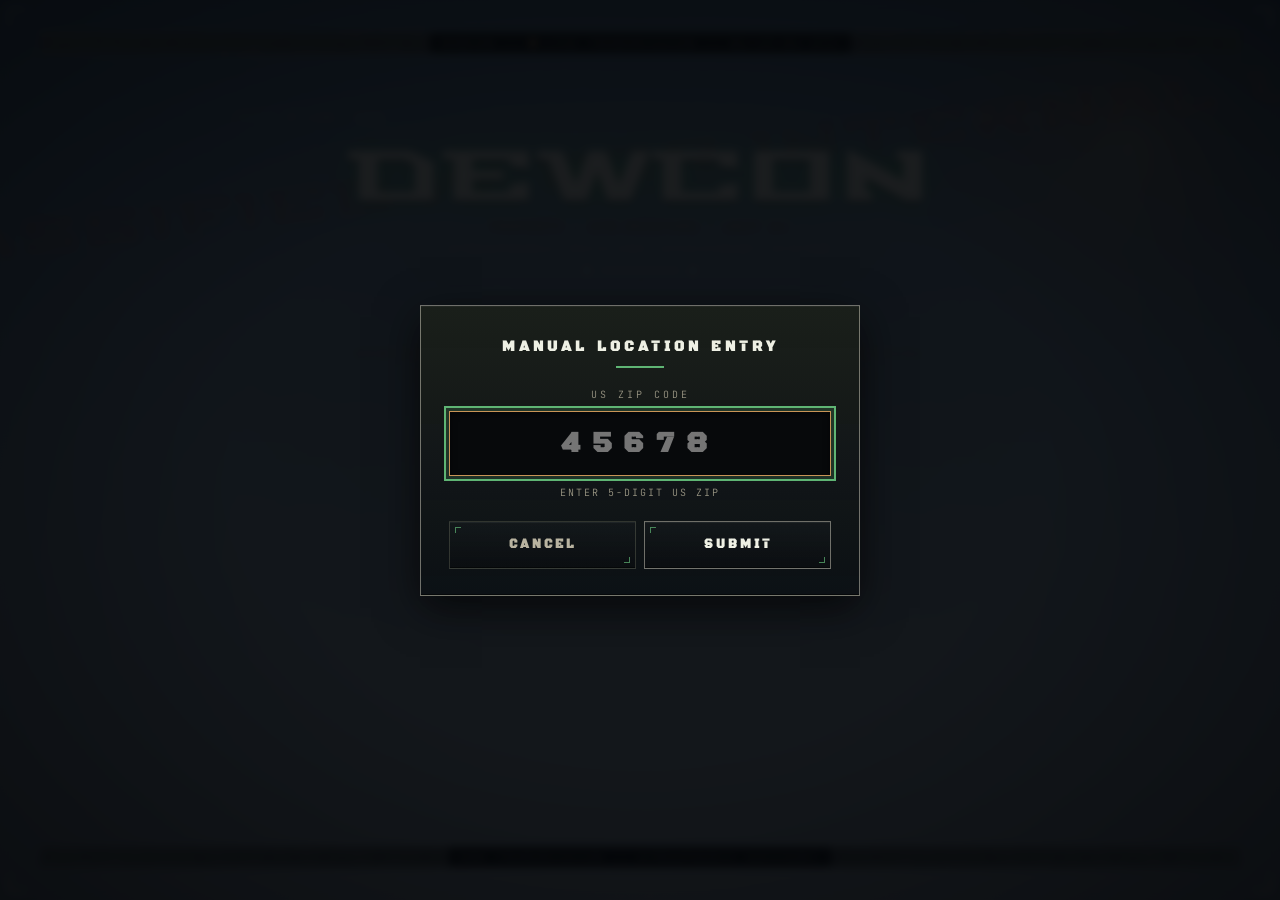
==== commit c1ff7f12: "new look?" ====
--- a/static/index.html
+++ b/static/index.html
@@ -87,7 +87,7 @@
                 <div id="display" class="display hidden" aria-live="polite" role="status">
 
                     <section class="panel panel--primary">
-                        <header class="panel-header">
+                        <header class="panel-header" data-serial="04-A">
                             <span class="panel-id">// 01</span>
                             <span class="panel-title">Dewpoint Severity</span>
                             <span class="panel-status">
@@ -126,7 +126,7 @@
                     </section>
 
                     <section class="panel panel--assessment">
-                        <header class="panel-header">
+                        <header class="panel-header" data-serial="04-B">
                             <span class="panel-id">// 02</span>
                             <span class="panel-title">Operator Assessment</span>
                         </header>
@@ -139,7 +139,7 @@
                     </section>
 
                     <section class="panel panel--telemetry">
-                        <header class="panel-header">
+                        <header class="panel-header" data-serial="04-C">
                             <span class="panel-id">// 03</span>
                             <span class="panel-title">Telemetry</span>
                         </header>
--- a/static/style.css
+++ b/static/style.css
@@ -1,14 +1,16 @@
 /* ============================================================
    DEWCON :: Atmospheric Threat Command
-   Industrial weather-station chassis. Mobile-first.
+   Soviet-steppes weather outpost chassis. Mobile-first.
    Dark only. WCAG AA. 44px tap targets.
    ============================================================ */
 
-@import url('https://fonts.googleapis.com/css2?family=Major+Mono+Display&family=JetBrains+Mono:wght@200;300;400;500;700&family=Stardos+Stencil:wght@400;700&display=swap');
+@import url('https://fonts.googleapis.com/css2?family=Stalinist+One&family=Black+Ops+One&family=JetBrains+Mono:wght@300;500;700&display=swap');
 
 :root {
     /* --------------------------------------------------------
-       Severity palette (preserved — app.js depends on it)
+       Severity ramps (production values preserved — app.js
+       depends on these names; --level-color routes one of them
+       below).
        -------------------------------------------------------- */
     --jc-clear: #5fb574;
     --jc-5: #f3d886;
@@ -24,57 +26,87 @@
     --ccf-4: #76b3df;
     --ccf-5: #a4d0ec;
 
+    /* Severity-text companion ramp. Deeper variants for body-size
+       text that needs to land at ≥5.3:1 on --bg-panel #1a1f1a.
+       Routed alongside --level-color below. */
+    --jc-clear-text: #7fc88e;
+    --jc-5-text:     #f3d886;
+    --jc-4-text:     #efa85a;
+    --jc-3-text:     #f08f5c;
+    --jc-2-text:     #e87a5e;
+    --jc-1-text:     #de5d4f;
+
+    --ccf-clear-text: #7fc88e;
+    --ccf-1-text:     #7aa8d8;
+    --ccf-2-text:     #8cb6df;
+    --ccf-3-text:     #a3c6e6;
+    --ccf-4-text:     #bcd5ec;
+    --ccf-5-text:     #d0e2f2;
+
+    /* Severity-rgb companion ramp. Used for rgba() plates and
+       glows (Safari's color-mix support isn't dependable). */
+    --jc-clear-rgb: 95, 181, 116;
+    --jc-5-rgb:     243, 216, 134;
+    --jc-4-rgb:     239, 168, 90;
+    --jc-3-rgb:     232, 120, 56;
+    --jc-2-rgb:     211, 74, 40;
+    --jc-1-rgb:     180, 26, 26;
+
+    --ccf-clear-rgb: 95, 181, 116;
+    --ccf-1-rgb:     31, 93, 158;
+    --ccf-2-rgb:     48, 121, 185;
+    --ccf-3-rgb:     77, 151, 208;
+    --ccf-4-rgb:     118, 179, 223;
+    --ccf-5-rgb:     164, 208, 236;
+
     /* --------------------------------------------------------
-       Industrial chassis surfaces — slightly warmer blacks,
-       steel/iron tints, oxidized concrete.
+       Surfaces — concrete-bunker chassis, olive shadow tones.
        -------------------------------------------------------- */
-    --bg-base:     #07090b;       /* deep iron (under sky) */
-    --bg-panel:    #232930;       /* aluminum face */
-    --bg-elevated: #2c333b;       /* upper highlight */
-    --bg-deep:     #11161c;       /* recessed shadow */
-
-    /* Aluminum tones (corroded bunker chassis) */
-    --al-hi:    #424a55;
-    --al-mid:   #2b3138;
-    --al-lo:    #15191e;
-    --al-scuff: rgba(255,255,255,0.04);
-
-    /* Oxidation / patina */
-    --patina-1: #2f5b54;
-    --patina-2: #467a72;
-    --patina-3: #6fa39c;
-
-    /* Rust */
-    --rust-deep:  #5e2a14;
-    --rust-mid:   #8a3a14;
-    --rust-light: #b1572c;
-
-    /* Borders / structure (heavier than v1) */
-    --border-frame:  rgba(190, 205, 220, 0.22);
-    --border-soft:   rgba(190, 205, 220, 0.10);
-    --border-bright: rgba(225, 238, 250, 0.55);
-    --border-rule:   rgba(225, 238, 250, 0.35);
+    --bg-base:     #07090b;     /* outer steppes / iron, below sky */
+    --bg-panel:    #1a1f1a;     /* panel face, olive shadow with green cast */
+    --bg-elevated: #262c25;     /* panel top highlight */
+    --bg-deep:     #0f1310;     /* recessed shadow / inputs */
+    --bg-trough:   #0c0f0c;     /* below-panel band */
+
+    /* Olive / khaki / metal palette */
+    --khaki-hi:  #b8bb95;       /* 7.5:1 — body OK */
+    --khaki-mid: #7a7d63;       /* 3.6:1 — borders/dividers only */
+    --khaki-lo:  #3e4234;       /* texture only */
+    --rebar:     #4a4d3d;       /* 1px decorative rules */
+
+    /* Copper / oxide / rust */
+    --copper:       #c98a4d;    /* 5.5:1 — body OK, focus, asset tags */
+    --copper-deep:  #7d4a25;    /* 1.8:1 — decoration only, never text */
+    --oxblood:      #b7402e;    /* 3.7:1 — large display only */
+    --oxblood-text: #d96651;    /* 5.4:1 — body warm-red OK */
+    --stamp-ink:    #c14a32;    /* 4.4:1 — stamps (≥18px / ≥14px bold) */
+    --verdigris:    #48766b;    /* patina streak only, never text */
 
     /* Text */
-    --text-primary:   #eef3f9;
-    --text-secondary: #9aa7b6;
-    --text-dim:       #5d6a78;
-    --text-faint:     #313a45;
-
-    /* Hazard accents (industrial signage) */
-    --hazard-yellow: #f2c40b;
-    --hazard-black:  #0a0c10;
-    --rust:          #8a3a14;
-    --bolt:          #2b3239;
-    --bolt-hi:       #4a545f;
-
-    /* Typography */
-    --font-display: 'Major Mono Display', 'IBM Plex Mono', 'Menlo', monospace;
-    --font-stencil: 'Stardos Stencil', 'Major Mono Display', 'Menlo', monospace;
+    --text-primary:   #eef0e4;  /* 15.4:1 */
+    --text-secondary: #b8b3a0;  /* 7.9:1 */
+    --text-dim:       #9a9684;  /* 5.5:1 — micro labels */
+    --text-faint:     #5d5a4d;  /* decorative tick marks only, no text */
+
+    /* Routing tokens */
+    --focus-ring:    #c89456;
+    --border-frame:  rgba(184, 187, 149, 0.22);
+    --border-soft:   rgba(184, 187, 149, 0.10);
+    --border-bright: rgba(232, 228, 210, 0.45);
+    --border-rule:   rgba(232, 228, 210, 0.35);
+
+    /* Typography — Soviet bunker outpost.
+       Crossover rule: ≥40px Stalinist One, <40px Black Ops One. */
+    --font-display: 'Stalinist One', 'Black Ops One', 'Impact', sans-serif;
+    --font-stencil: 'Black Ops One', 'Stalinist One', 'Impact', sans-serif;
     --font-body:    'JetBrains Mono', 'IBM Plex Mono', 'SF Mono', 'Menlo', monospace;
 
-    /* Severity color routing (rebound below) */
+    /* Severity color routing (rebound by data-system + data-level
+       blocks below). The companion -text and -rgb properties stay
+       in sync. */
     --level-color: var(--jc-clear);
+    --level-color-text: var(--jc-clear-text);
+    --level-color-rgb: var(--jc-clear-rgb);
 
     /* Mobile-first frame metrics. Scale up at breakpoints. */
     --frame-pad-x: 12px;
@@ -82,8 +114,10 @@
     --panel-pad:   18px;
     --gap-panels:  16px;
 
-    /* Texture noise (data URI, ~1KB) */
+    /* Texture noise — fine grain (existing) + coarse aggregate (new) */
     --noise: url("data:image/svg+xml;utf8,<svg xmlns='http://www.w3.org/2000/svg' width='200' height='200'><filter id='n'><feTurbulence type='fractalNoise' baseFrequency='0.9' numOctaves='2' stitchTiles='stitch'/><feColorMatrix values='0 0 0 0 0.9  0 0 0 0 0.95  0 0 0 0 1  0 0 0 0.55 0'/></filter><rect width='100%25' height='100%25' filter='url(%23n)'/></svg>");
+    --noise-fine: url("data:image/svg+xml;utf8,<svg xmlns='http://www.w3.org/2000/svg' width='200' height='200'><filter id='n'><feTurbulence type='fractalNoise' baseFrequency='0.9' numOctaves='2' stitchTiles='stitch'/><feColorMatrix values='0 0 0 0 0.9  0 0 0 0 0.95  0 0 0 0 1  0 0 0 0.55 0'/></filter><rect width='100%25' height='100%25' filter='url(%23n)'/></svg>");
+    --noise-coarse: url("data:image/svg+xml;utf8,<svg xmlns='http://www.w3.org/2000/svg' width='320' height='320'><filter id='n'><feTurbulence type='fractalNoise' baseFrequency='0.18' numOctaves='1' stitchTiles='stitch'/><feColorMatrix values='0 0 0 0 0.55  0 0 0 0 0.55  0 0 0 0 0.5  0 0 0 0.4 0'/></filter><rect width='100%25' height='100%25' filter='url(%23n)'/></svg>");
 }
 
 /* ============================================================
@@ -214,81 +248,125 @@
 .reticle-bl    { bottom: 8px;  left: 8px;     border-bottom-width: 2px; border-left-width: 2px; }
 
 /* ============================================================
-   Classification bars — hazard-stripe top/bottom
+   Classification bars — Mimeograph Header Band.
+   Olive paper ribbon glued to concrete: olive ground, thin
+   khaki rules above and below, repeating Latin run.
    ============================================================ */
 
 .classification-bar {
     display: flex;
-    align-items: center;
-    gap: 8px;
-    padding: 6px 0;
+    align-items: stretch;
+    gap: 0;
+    padding: 0;
+    height: 22px;
     font-family: var(--font-body);
     font-size: 9px;
     letter-spacing: 2.5px;
     color: var(--text-secondary);
     text-transform: uppercase;
-    flex-wrap: wrap;
+    background: var(--bg-trough);
+    border-top: 1px solid var(--khaki-mid);
+    border-bottom: 1px solid var(--khaki-mid);
+    overflow: hidden;
+    position: relative;
 }
 
 .classification-bar--top    { margin-bottom: 14px; animation: dropIn 0.5s ease both; }
 .classification-bar--bottom { margin-top: 18px;    animation: dropIn 0.5s 0.8s ease both; }
 
-/* Hazard stripes — yellow + black diagonal, industrial signage */
+/* The two .classification-stripes per bar carry the repeating Latin
+   run; the centered .classification-text overlays in the middle
+   with a trough-colored padding strip so the text behind appears
+   cleanly cut. */
 .classification-stripes {
     flex: 1 1 60px;
-    min-width: 40px;
-    height: 10px;
-    background:
-        repeating-linear-gradient(
-            -45deg,
-            var(--hazard-yellow) 0,
-            var(--hazard-yellow) 8px,
-            var(--hazard-black) 8px,
-            var(--hazard-black) 16px
-        );
-    opacity: 0.78;
-    /* slight wear: subtle horizontal scratches */
-    box-shadow:
-        inset 0 1px 0 rgba(0,0,0,0.45),
-        inset 0 -1px 0 rgba(0,0,0,0.55);
+    min-width: 0;
     position: relative;
-}
+    overflow: hidden;
+    align-self: stretch;
+    /* faint mimeograph paper grain */
+    background-image: var(--noise-fine);
+    background-size: 140px 140px;
+    background-blend-mode: overlay;
+    opacity: 0.95;
+}
+.classification-stripes::before {
+    content: "OUTPOST WX-04   ATMOSPHERIC TELEMETRY   FOR INTERNAL USE   OUTPOST WX-04   ATMOSPHERIC TELEMETRY   FOR INTERNAL USE   ";
+    position: absolute;
+    inset: 0;
+    display: flex;
+    align-items: center;
+    font-family: var(--font-body);
+    font-weight: 500;
+    font-size: 9px;
+    letter-spacing: 4px;
+    color: var(--khaki-mid);
+    white-space: nowrap;
+    padding: 0 12px;
+    pointer-events: none;
+    /* slight ink-on-damp-paper blur */
+    text-shadow: 0 0 0.4px rgba(0,0,0,0.35);
+}
+/* Bottom bar uses a different run */
+.classification-bar--bottom .classification-stripes::before {
+    content: "END TRANSMISSION   OUTPOST WX-04   STAND DOWN   END TRANSMISSION   OUTPOST WX-04   STAND DOWN   ";
+}
+
+/* Geiger sweep — single 40px highlight that crosses every 14s.
+   Disabled under prefers-reduced-motion. */
 .classification-stripes::after {
     content: '';
     position: absolute;
-    inset: 0;
-    background: var(--noise);
-    background-size: 120px 120px;
-    opacity: 0.22;
-    mix-blend-mode: multiply;
+    top: 0;
+    bottom: 0;
+    width: 40px;
+    background: linear-gradient(
+        90deg,
+        transparent 0%,
+        rgba(232, 228, 210, 0.06) 50%,
+        transparent 100%
+    );
     pointer-events: none;
-}
-
+    transform: translateX(-100%);
+    animation: geigerSweep 14s linear infinite;
+}
+
+@keyframes geigerSweep {
+    0%   { transform: translateX(-100%); }
+    100% { transform: translateX(calc(100vw + 80px)); }
+}
+
+/* Centered overlay carries the live timecode + pulse-dot. Sits
+   on top of the band, mask-cuts the underlying ribbon text. */
 .classification-text {
     display: inline-flex;
     align-items: center;
     gap: 8px;
     white-space: nowrap;
     flex: 0 0 auto;
-    padding: 2px 4px;
-}
-
-.classification-text .sep { color: var(--text-faint); }
-
+    padding: 0 12px;
+    background: var(--bg-trough);
+    color: var(--text-secondary);
+    z-index: 1;
+}
+
+.classification-text .sep { color: var(--copper); }
+
+/* Period band uses a fixed copper sprocket-hole square (does NOT
+   track severity). */
 .classification-text .pulse-dot {
-    width: 7px;
-    height: 7px;
-    border-radius: 50%;
-    background: var(--level-color);
-    box-shadow: 0 0 6px var(--level-color);
-    animation: livePulse 1.4s ease-in-out infinite;
-    transition: background 0.6s ease, box-shadow 0.6s ease;
+    width: 6px;
+    height: 6px;
+    border-radius: 0;
+    background: var(--copper);
+    box-shadow: 0 0 4px rgba(201, 138, 77, 0.45);
+    animation: livePulse 1.6s ease-in-out infinite;
     flex: 0 0 auto;
 }
 
 @keyframes livePulse {
-    0%, 100% { opacity: 1; transform: scale(1); }
-    50%      { opacity: 0.4; transform: scale(0.65); }
+    0%, 100% { opacity: 1; }
+    50%      { opacity: 0.4; }
 }
 
 @keyframes dropIn {
@@ -317,6 +395,26 @@
     text-align: center;
     animation: rise 0.6s 0.1s ease both;
 }
+
+/* Faded rubber stamp diagonally crossing behind the wordmark.
+   Multiply blend so it tints onto the chassis like real wet ink. */
+.header::before {
+    content: "CLASSIFIED // FOR INTERNAL USE";
+    position: absolute;
+    top: 38%;
+    left: 50%;
+    transform: translate(-50%, -50%) rotate(-7deg);
+    font-family: var(--font-display);
+    font-size: clamp(32px, 7vw, 48px);
+    letter-spacing: 0.12em;
+    color: var(--stamp-ink);
+    opacity: 0.18;
+    pointer-events: none;
+    mix-blend-mode: multiply;
+    white-space: nowrap;
+    z-index: 0;
+}
+.header > * { position: relative; z-index: 1; }
 
 .header-meta {
     display: flex;
@@ -343,7 +441,7 @@
 }
 
 .header-meta-key {
-    color: var(--text-faint);
+    color: var(--text-dim);
     flex: 0 0 auto;
 }
 
@@ -357,10 +455,10 @@
 }
 
 .title {
-    font-family: var(--font-stencil);
-    font-weight: 700;
-    font-size: clamp(44px, 14vw, 96px);
-    letter-spacing: 0.06em;
+    font-family: var(--font-display);
+    font-weight: 400; /* Stalinist One is single-weight */
+    font-size: clamp(44px, 12vw, 72px);
+    letter-spacing: 0.05em;
     line-height: 0.95;
     color: var(--text-primary);
     margin-bottom: 8px;
@@ -373,18 +471,18 @@
     position: relative;
 }
 
-/* "PROPERTY OF" stamp behind the title at small angle */
+/* Asset-tag microline under the wordmark — sits below the title
+   and reads like the placard on equipment. */
 .title::after {
     content: 'PROPERTY · ATM.MOISTURE · UNIT 04';
     display: block;
     font-family: var(--font-body);
     font-weight: 500;
-    font-size: 8px;
+    font-size: 10px;
     letter-spacing: 3px;
-    color: var(--rust);
-    opacity: 0.75;
-    margin-top: 6px;
-    text-shadow: 0 1px 0 rgba(0,0,0,0.6);
+    color: var(--copper);
+    margin-top: 8px;
+    text-shadow: 0 1px 0 rgba(0,0,0,0.5);
 }
 
 .title-sub {
@@ -478,37 +576,38 @@
 .error {
     text-align: center;
     padding: 40px 18px;
-    border: 2px solid var(--jc-3);
+    border: 2px solid var(--oxblood);
     background:
-        linear-gradient(180deg, rgba(232, 120, 56, 0.08), transparent),
+        linear-gradient(180deg, rgba(183, 64, 46, 0.10), transparent),
         var(--bg-panel);
     position: relative;
 }
 
 .error::before {
-    content: 'SYS::FAULT';
+    content: 'FAULT';
     position: absolute;
     top: -9px;
     left: 14px;
     background: var(--bg-base);
     padding: 0 8px;
     font-family: var(--font-stencil);
+    font-weight: 400;
     font-size: 10px;
     letter-spacing: 3px;
-    color: var(--jc-3);
+    color: var(--stamp-ink);
 }
 
 .error-icon {
     width: 56px;
     height: 56px;
-    border: 2px solid var(--jc-3);
+    border: 2px solid var(--oxblood);
     display: flex;
     align-items: center;
     justify-content: center;
     font-family: var(--font-stencil);
-    font-weight: 700;
+    font-weight: 400;
     font-size: 28px;
-    color: var(--jc-3);
+    color: var(--oxblood-text);
     margin: 0 auto 14px;
     transform: rotate(45deg);
     background: rgba(0,0,0,0.4);
@@ -517,10 +616,10 @@
 
 .error-title {
     font-family: var(--font-stencil);
-    font-weight: 700;
+    font-weight: 400;
     font-size: 15px;
     letter-spacing: 3px;
-    color: var(--jc-3);
+    color: var(--oxblood-text);
     margin-bottom: 10px;
 }
 
@@ -544,87 +643,134 @@
 }
 
 /* ============================================================
-   Panel — riveted steel plate
+   Panel — concrete bunker face.
+   L1-L8 background stack: rust smears, verdigris bloom + streak,
+   coarse aggregate, fine tooth, directional concrete pour,
+   base vertical gradient. No rivets, no backdrop-filter.
+   ::before = rebar line; ::after = two-stroke outer rule.
    ============================================================ */
 
 .panel {
     position: relative;
-    /* Corroded aluminum panel chassis. Layered backgrounds simulate:
-       1. paint chips (small irregular highlights/rust spots)
-       2. verdigris streak running down the right side
-       3. water-stain mark
-       4. plate noise (tooth)
-       5. main brushed aluminum gradient with top highlight */
     background:
-        radial-gradient(ellipse 24px 5px at 14% 18%, rgba(177, 87, 44, 0.20) 0%, transparent 70%),
-        radial-gradient(ellipse 6px 9px at 88% 38%, rgba(70, 122, 114, 0.28) 0%, transparent 70%),
-        radial-gradient(ellipse 14px 4px at 62% 86%, rgba(94, 42, 20, 0.18) 0%, transparent 70%),
-        linear-gradient(176deg, transparent 60%, rgba(70, 122, 114, 0.07) 78%, rgba(47, 91, 84, 0.10) 100%),
-        linear-gradient(90deg, transparent 88%, rgba(70, 122, 114, 0.08) 100%),
-        var(--noise),
+        /* L1 — rust smear, upper-left */
+        radial-gradient(ellipse 38px 9px at 13% 16%,
+            rgba(125, 74, 37, 0.32) 0%, transparent 72%),
+        /* L2 — rust smear, lower-right */
+        radial-gradient(ellipse 22px 7px at 84% 88%,
+            rgba(125, 74, 37, 0.22) 0%, transparent 75%),
+        /* L3 — verdigris bloom, mid-right */
+        radial-gradient(ellipse 18px 30px at 92% 44%,
+            rgba(72, 118, 107, 0.30) 0%, transparent 70%),
+        /* L4 — verdigris streak, vertical drip on the right edge */
         linear-gradient(180deg,
-            var(--al-hi) 0%,
-            var(--al-mid) 16%,
-            #1f242a 70%,
-            var(--al-lo) 100%);
+            transparent 0%,
+            rgba(72, 118, 107, 0.00) 12%,
+            rgba(72, 118, 107, 0.14) 28%,
+            rgba(72, 118, 107, 0.18) 55%,
+            rgba(72, 118, 107, 0.10) 82%,
+            transparent 100%),
+        /* L5 — low-freq aggregate splotch */
+        var(--noise-coarse),
+        /* L6 — fine concrete tooth */
+        var(--noise-fine),
+        /* L7 — directional concrete-pour band */
+        linear-gradient(168deg,
+            transparent 0%,
+            rgba(0, 0, 0, 0.08) 48%,
+            transparent 52%,
+            transparent 100%),
+        /* L8 — base vertical gradient */
+        linear-gradient(180deg,
+            var(--bg-elevated) 0%,
+            #1d231d 14%,
+            var(--bg-panel) 48%,
+            #14181c 78%,
+            var(--bg-deep) 100%);
     background-size:
         auto, auto, auto,
-        100% 100%, 100% 100%,
-        140px 140px, 100% 100%;
-    background-blend-mode: normal, normal, normal, normal, normal, overlay, normal;
-    border: 1px solid rgba(20, 24, 28, 0.7);
-    /* Inset bevel: top edge bright (caught light), bottom edge dark (shadow),
-       plus interior fog for the level color. */
+        6% 100%,
+        320px 320px,
+        140px 140px,
+        100% 100%,
+        100% 100%;
+    background-position:
+        0 0, 0 0, 0 0,
+        100% 0,
+        0 0,
+        0 0,
+        0 0,
+        0 0;
+    background-repeat:
+        no-repeat, no-repeat, no-repeat,
+        no-repeat,
+        repeat,
+        repeat,
+        no-repeat,
+        no-repeat;
+    background-blend-mode:
+        normal, normal, normal,
+        normal,
+        overlay,
+        overlay,
+        multiply,
+        normal;
+    border: 1px solid rgba(8, 12, 8, 0.85);
+    /* Two-stroke perimeter via box-shadow stack. No backdrop-filter
+       — chassis must read on Safari without blur. Interior fog is
+       heavier than v1 to compensate for olive flatness. */
     box-shadow:
-        inset 0 1px 0 rgba(255,255,255,0.10),
-        inset 0 -1px 0 rgba(0,0,0,0.7),
-        inset 1px 0 0 rgba(255,255,255,0.04),
-        inset -1px 0 0 rgba(0,0,0,0.5),
-        inset 0 0 28px rgba(0,0,0,0.55),
-        0 1px 0 rgba(255,255,255,0.03),
-        0 12px 28px rgba(0,0,0,0.55);
+        inset 0 1px 0  rgba(232, 228, 210, 0.10),
+        inset 0 2px 0  rgba(232, 228, 210, 0.04),
+        inset 1px 0 0  rgba(232, 228, 210, 0.05),
+        inset -1px 0 0 rgba(0, 0, 0, 0.55),
+        inset 0 -1px 0 rgba(0, 0, 0, 0.75),
+        inset 0 -2px 0 rgba(0, 0, 0, 0.30),
+        inset 0 0 36px rgba(0, 0, 0, 0.60),
+        0 1px 0 rgba(232, 228, 210, 0.03),
+        0 14px 32px rgba(0, 0, 0, 0.65);
     padding: var(--panel-pad);
     opacity: 0;
     transform: translateY(12px);
     animation: rise 0.6s ease both;
-    /* Slight back-blur so the sky bleeds in subtly */
-    backdrop-filter: blur(2px) saturate(0.92);
-    -webkit-backdrop-filter: blur(2px) saturate(0.92);
-}
-
-/* Extra wear: vertical water-streak + stamped serial. The plate noise is
-   already folded into .panel's background stack. */
+}
+
+/* Rebar line: single 1px horizontal at 30% from top of the panel,
+   pinned inside the padding zone. Replaces the dashed
+   .panel-header underline. */
+.panel::before {
+    content: '';
+    position: absolute;
+    left: var(--panel-pad);
+    right: var(--panel-pad);
+    top: 30%;
+    height: 1px;
+    background: var(--rebar);
+    opacity: 0.55;
+    pointer-events: none;
+}
+
+/* Two-stroke outer rule: 1px haze ring at 4px inset out from the
+   border, reads as the second of a double-stroke perimeter. */
 .panel::after {
     content: '';
     position: absolute;
-    inset: 0;
+    inset: -4px;
+    border: 1px solid rgba(184, 187, 149, 0.14);
     pointer-events: none;
-    background:
-        /* faint vertical drip */
-        linear-gradient(90deg, transparent 0 22%, rgba(0,0,0,0.18) 22.5%, rgba(0,0,0,0.18) 23%, transparent 23.5%) no-repeat,
-        /* lighter scuff highlight along top */
-        linear-gradient(180deg, var(--al-scuff), transparent 18%);
-    background-blend-mode: multiply, normal;
-    mix-blend-mode: normal;
-    opacity: 0.55;
-}
-
-/* Rivets at panel corners — heavier bolt heads */
-.panel::before {
-    content: '';
-    position: absolute;
-    inset: 5px;
+}
+
+/* Tiny copper inspection square — bottom-left of each panel.
+   Injected by app.js decoratePanels(). */
+.inspection-mark {
+    position: absolute;
+    left: 7px;
+    bottom: 7px;
+    width: 4px;
+    height: 4px;
+    background: var(--copper);
     pointer-events: none;
-    background:
-        /* four corner bolts: dark head with bright rim */
-        radial-gradient(circle at 0 0,        #1d2127 0 2.2px, #4a545f 2.3px 2.9px, transparent 3px),
-        radial-gradient(circle at 100% 0,     #1d2127 0 2.2px, #4a545f 2.3px 2.9px, transparent 3px),
-        radial-gradient(circle at 0 100%,     #1d2127 0 2.2px, #4a545f 2.3px 2.9px, transparent 3px),
-        radial-gradient(circle at 100% 100%,  #1d2127 0 2.2px, #4a545f 2.3px 2.9px, transparent 3px),
-        /* tiny stress streak under top bolts */
-        radial-gradient(ellipse 6px 2px at 0 5px,    rgba(0,0,0,0.4), transparent 70%),
-        radial-gradient(ellipse 6px 2px at 100% 5px, rgba(0,0,0,0.4), transparent 70%);
-    background-repeat: no-repeat;
+    z-index: 1;
 }
 
 .panel:nth-of-type(1) { animation-delay: 0.20s; }
@@ -637,22 +783,40 @@
     gap: 10px;
     margin-bottom: 16px;
     padding-bottom: 12px;
-    border-bottom: 1px dashed var(--border-soft);
+    /* underline removed — rebar line at panel::before now divides */
     flex-wrap: wrap;
     position: relative;
     z-index: 1;
 }
 
+/* Stamped asset serial in the top-right of each panel header,
+   driven by data-serial="04-A|B|C" on the header element. */
+.panel-header[data-serial]::before {
+    content: "№ " attr(data-serial);
+    position: absolute;
+    top: -6px;
+    right: 2px;
+    font-family: var(--font-stencil);
+    font-weight: 400;
+    font-size: 9px;
+    letter-spacing: 2px;
+    color: var(--copper);
+    background: var(--bg-trough);
+    padding: 1px 5px;
+    border: 1px solid rgba(125, 74, 37, 0.55);
+    pointer-events: none;
+}
+
 .panel-id {
     font-family: var(--font-stencil);
-    font-weight: 700;
+    font-weight: 400;
     font-size: 11px;
     letter-spacing: 1.5px;
-    color: var(--level-color);
+    color: var(--text-primary);
     padding: 2px 6px;
     border: 1px solid var(--level-color);
-    background: rgba(0,0,0,0.4);
-    transition: color 0.6s ease, border-color 0.6s ease;
+    background: rgba(var(--level-color-rgb), 0.08);
+    transition: border-color 0.6s ease, background 0.6s ease;
     flex: 0 0 auto;
 }
 
@@ -680,8 +844,8 @@
 }
 
 .panel-status .dot {
-    width: 6px;
-    height: 6px;
+    width: 8px;
+    height: 8px;
     border-radius: 50%;
     background: var(--level-color);
     box-shadow: 0 0 6px var(--level-color);
@@ -778,10 +942,12 @@
     margin-top: 14px;
     padding: 10px 18px;
     font-family: var(--font-stencil);
-    font-weight: 700;
+    font-weight: 400;
     font-size: 14px;
     letter-spacing: 5px;
-    color: var(--level-color);
+    /* Text always reads as the neutral primary — border + glow carry
+       the severity color. Reads as a stamped tag, not colored type. */
+    color: var(--text-primary);
     border: 2px solid var(--level-color);
     background: rgba(6, 8, 10, 0.95);
     box-shadow:
@@ -792,7 +958,7 @@
     text-transform: uppercase;
     position: relative;
     z-index: 2;
-    transition: color 0.6s ease, border-color 0.6s ease, box-shadow 0.6s ease;
+    transition: border-color 0.6s ease, box-shadow 0.6s ease;
 }
 
 .meter-chip.all-clear { letter-spacing: 6px; }
@@ -832,7 +998,7 @@
 .meter-axis-label--jc       { justify-content: flex-end; }
 
 .meter-axis-arrow {
-    color: var(--text-faint);
+    color: var(--text-dim);
     font-size: 10px;
 }
 
@@ -902,9 +1068,9 @@
 .descriptor-frame::after  { border-left: 0;  border-top: 0; }
 
 .descriptor {
-    font-family: var(--font-stencil);
-    font-weight: 700;
-    font-size: clamp(24px, 8vw, 48px);
+    font-family: var(--font-stencil); /* Black Ops One — locked, never exceeds 40px */
+    font-weight: 400;                  /* Black Ops One is single-weight */
+    font-size: clamp(28px, 8.5vw, 40px);
     letter-spacing: 0.06em;
     line-height: 1.05;
     color: var(--level-color);
@@ -991,8 +1157,9 @@
 
 .data-value strong {
     font-family: var(--font-stencil);
-    font-weight: 700;
-    color: var(--level-color);
+    font-weight: 400;
+    /* Deepened severity rail — small bold stencil text needs AA Normal. */
+    color: var(--level-color-text);
     letter-spacing: 2px;
     transition: color 0.6s ease;
 }
@@ -1096,8 +1263,8 @@
 
 .refresh-status-dot {
     display: inline-block;
-    width: 6px;
-    height: 6px;
+    width: 8px;
+    height: 8px;
     border-radius: 50%;
     background: var(--level-color);
     box-shadow: 0 0 8px var(--level-color);
@@ -1211,10 +1378,10 @@
 
 .input:focus {
     outline: none;
-    border-color: var(--level-color);
+    border-color: var(--focus-ring);
     box-shadow:
         inset 0 2px 6px rgba(0,0,0,0.55),
-        0 0 18px rgba(95, 181, 116, 0.18);
+        0 0 0 3px rgba(var(--level-color-rgb), 0.18);
 }
 
 .modal-hint {
@@ -1325,14 +1492,15 @@
 
 .footer {
     margin-top: 22px;
-    padding: 16px 8px 8px;
-    border-top: 1px dashed var(--border-soft);
+    padding: 22px 8px 8px;
+    border-top: 1px dashed rgba(184, 187, 149, 0.18);
     text-align: center;
     opacity: 0;
     animation: fade 0.6s 0.85s ease both;
     position: relative;
 }
 
+/* Service-log placard centered over the dashed rule */
 .footer::before {
     content: 'SVC-LOG · DO NOT REMOVE';
     position: absolute;
@@ -1340,16 +1508,30 @@
     left: 50%;
     transform: translateX(-50%);
     background: var(--bg-base);
-    padding: 0 8px;
+    padding: 0 10px;
     font-family: var(--font-body);
-    font-size: 8px;
+    font-weight: 500;
+    font-size: 9px;
     letter-spacing: 3px;
-    color: var(--rust);
+    color: var(--copper-deep);
+}
+
+/* Decommissioned-outpost microline pinned below the credits */
+.footer::after {
+    content: 'OUTPOST WX-04 · KAZAKH SSR · DECOMMISSIONED 1991';
+    display: block;
+    margin-top: 10px;
+    font-family: var(--font-body);
+    font-weight: 300;
+    font-size: 9px;
+    letter-spacing: 3px;
+    color: var(--text-dim);
+    text-transform: uppercase;
 }
 
 .footer-text {
     font-family: var(--font-stencil);
-    font-weight: 700;
+    font-weight: 400;
     font-size: 10px;
     letter-spacing: 3px;
     color: var(--text-dim);
@@ -1360,7 +1542,7 @@
 .footer-credit {
     font-size: 10px;
     line-height: 1.5;
-    color: var(--text-faint);
+    color: var(--text-dim);
     margin-bottom: 3px;
     letter-spacing: 0.5px;
     overflow-wrap: anywhere;
@@ -1373,25 +1555,81 @@
 .hidden { display: none !important; }
 
 /* ============================================================
-   Level color routing (preserved)
-   ============================================================ */
-
-[data-system="juicecon"][data-level="clear"] { --level-color: var(--jc-clear); }
-[data-system="juicecon"][data-level="5"]     { --level-color: var(--jc-5); }
-[data-system="juicecon"][data-level="4"]     { --level-color: var(--jc-4); }
-[data-system="juicecon"][data-level="3"]     { --level-color: var(--jc-3); }
-[data-system="juicecon"][data-level="2"]     { --level-color: var(--jc-2); }
-[data-system="juicecon"][data-level="1"]     { --level-color: var(--jc-1); }
-
-[data-system="ccf"][data-level="clear"] { --level-color: var(--ccf-clear); }
-[data-system="ccf"][data-level="1"]     { --level-color: var(--ccf-1); }
-[data-system="ccf"][data-level="2"]     { --level-color: var(--ccf-2); }
-[data-system="ccf"][data-level="3"]     { --level-color: var(--ccf-3); }
-[data-system="ccf"][data-level="4"]     { --level-color: var(--ccf-4); }
-[data-system="ccf"][data-level="5"]     { --level-color: var(--ccf-5); }
-
-[data-system="none"][data-level="clear"] { --level-color: var(--jc-clear); }
-[data-level="clear"] { --level-color: var(--jc-clear); }
+   Level color routing.
+   IMPORTANT: when adding a level, set THREE vars in lock-step:
+     --level-color       (saturated, drives glows + borders + dots)
+     --level-color-text  (deepened, drives small text)
+     --level-color-rgb   (R,G,B triplet, drives rgba() plates)
+   ============================================================ */
+
+[data-system="juicecon"][data-level="clear"] {
+    --level-color: var(--jc-clear);
+    --level-color-text: var(--jc-clear-text);
+    --level-color-rgb: var(--jc-clear-rgb);
+}
+[data-system="juicecon"][data-level="5"] {
+    --level-color: var(--jc-5);
+    --level-color-text: var(--jc-5-text);
+    --level-color-rgb: var(--jc-5-rgb);
+}
+[data-system="juicecon"][data-level="4"] {
+    --level-color: var(--jc-4);
+    --level-color-text: var(--jc-4-text);
+    --level-color-rgb: var(--jc-4-rgb);
+}
+[data-system="juicecon"][data-level="3"] {
+    --level-color: var(--jc-3);
+    --level-color-text: var(--jc-3-text);
+    --level-color-rgb: var(--jc-3-rgb);
+}
+[data-system="juicecon"][data-level="2"] {
+    --level-color: var(--jc-2);
+    --level-color-text: var(--jc-2-text);
+    --level-color-rgb: var(--jc-2-rgb);
+}
+[data-system="juicecon"][data-level="1"] {
+    --level-color: var(--jc-1);
+    --level-color-text: var(--jc-1-text);
+    --level-color-rgb: var(--jc-1-rgb);
+}
+
+[data-system="ccf"][data-level="clear"] {
+    --level-color: var(--ccf-clear);
+    --level-color-text: var(--ccf-clear-text);
+    --level-color-rgb: var(--ccf-clear-rgb);
+}
+[data-system="ccf"][data-level="1"] {
+    --level-color: var(--ccf-1);
+    --level-color-text: var(--ccf-1-text);
+    --level-color-rgb: var(--ccf-1-rgb);
+}
+[data-system="ccf"][data-level="2"] {
+    --level-color: var(--ccf-2);
+    --level-color-text: var(--ccf-2-text);
+    --level-color-rgb: var(--ccf-2-rgb);
+}
+[data-system="ccf"][data-level="3"] {
+    --level-color: var(--ccf-3);
+    --level-color-text: var(--ccf-3-text);
+    --level-color-rgb: var(--ccf-3-rgb);
+}
+[data-system="ccf"][data-level="4"] {
+    --level-color: var(--ccf-4);
+    --level-color-text: var(--ccf-4-text);
+    --level-color-rgb: var(--ccf-4-rgb);
+}
+[data-system="ccf"][data-level="5"] {
+    --level-color: var(--ccf-5);
+    --level-color-text: var(--ccf-5-text);
+    --level-color-rgb: var(--ccf-5-rgb);
+}
+
+[data-system="none"][data-level="clear"],
+[data-level="clear"] {
+    --level-color: var(--jc-clear);
+    --level-color-text: var(--jc-clear-text);
+    --level-color-rgb: var(--jc-clear-rgb);
+}
 
 /* ============================================================
    Worst-level animations (preserved)
@@ -1418,10 +1656,12 @@
 }
 
 @keyframes crackle {
+    /* Reduced amplitude (0.4px max) so the worst CCF state still has
+       visible electrical jitter without screen-reader cursor displacement. */
     0%   { text-shadow: 0 0 18px var(--level-color); transform: translate(0, 0); }
-    25%  { text-shadow: 0 0 26px var(--level-color), 2px -2px 0 #fff; transform: translate(1px, -1px); }
+    25%  { text-shadow: 0 0 26px var(--level-color), 1px -1px 0 rgba(255,255,255,0.6); transform: translate(0.4px, -0.2px); }
     50%  { text-shadow: 0 0 12px var(--level-color); transform: translate(0, 0); }
-    75%  { text-shadow: 0 0 30px var(--level-color), -1px 1px 0 #e0e7ff; transform: translate(-1px, 1px); }
+    75%  { text-shadow: 0 0 30px var(--level-color), -1px 1px 0 rgba(224,231,255,0.5); transform: translate(-0.3px, 0.3px); }
     100% { text-shadow: 0 0 18px var(--level-color); transform: translate(0, 0); }
 }
 
@@ -1607,14 +1847,15 @@
             transparent 60%);
     opacity: 0;
     transition: opacity 1.5s ease;
-    animation: sun-pulse 14s ease-in-out infinite;
+    animation: sun-pulse 30s ease-in-out infinite;
     will-change: transform;
 }
 body[data-tod="day"][data-weather="clear"]  .weather-sun { opacity: 0.95; }
 body[data-tod="day"][data-weather="partly"] .weather-sun { opacity: 0.55; }
 @keyframes sun-pulse {
+    /* Quiet ambient breath — 1.5% amplitude over 30s. Drops attention. */
     0%, 100% { transform: scale(1); }
-    50%      { transform: scale(1.06); }
+    50%      { transform: scale(1.015); }
 }
 
 /* ---------- Stars ---------- */
@@ -1835,4 +2076,37 @@
         transition-duration: 0.01ms !important;
     }
     .meter-needle { transition: none; }
-}
+
+    /* Status dots stop pulsing but stay fully visible (not fading to
+       opacity 0 partway through a clamped frame). */
+    .pulse-dot,
+    .panel-status .dot,
+    .refresh-status-dot {
+        animation: none !important;
+        opacity: 1 !important;
+    }
+
+    /* Carve-outs: instantaneous sky-color jumps are jarring when the
+       weather classifier swaps states. Allow a brief 200ms fade. */
+    .weather-sky-base {
+        transition: background 200ms ease !important;
+    }
+    .weather-sun,
+    .weather-stars,
+    .weather-cloud,
+    .weather-rain,
+    .weather-snow,
+    .weather-fog,
+    .weather-lightning {
+        animation: none !important;
+        transition: opacity 200ms ease !important;
+    }
+
+    /* Geiger sweep, crackle, band flicker all halt. */
+    .classification-stripes::after,
+    .descriptor,
+    .meter-chip,
+    .band-ccf-1 {
+        animation: none !important;
+    }
+}
